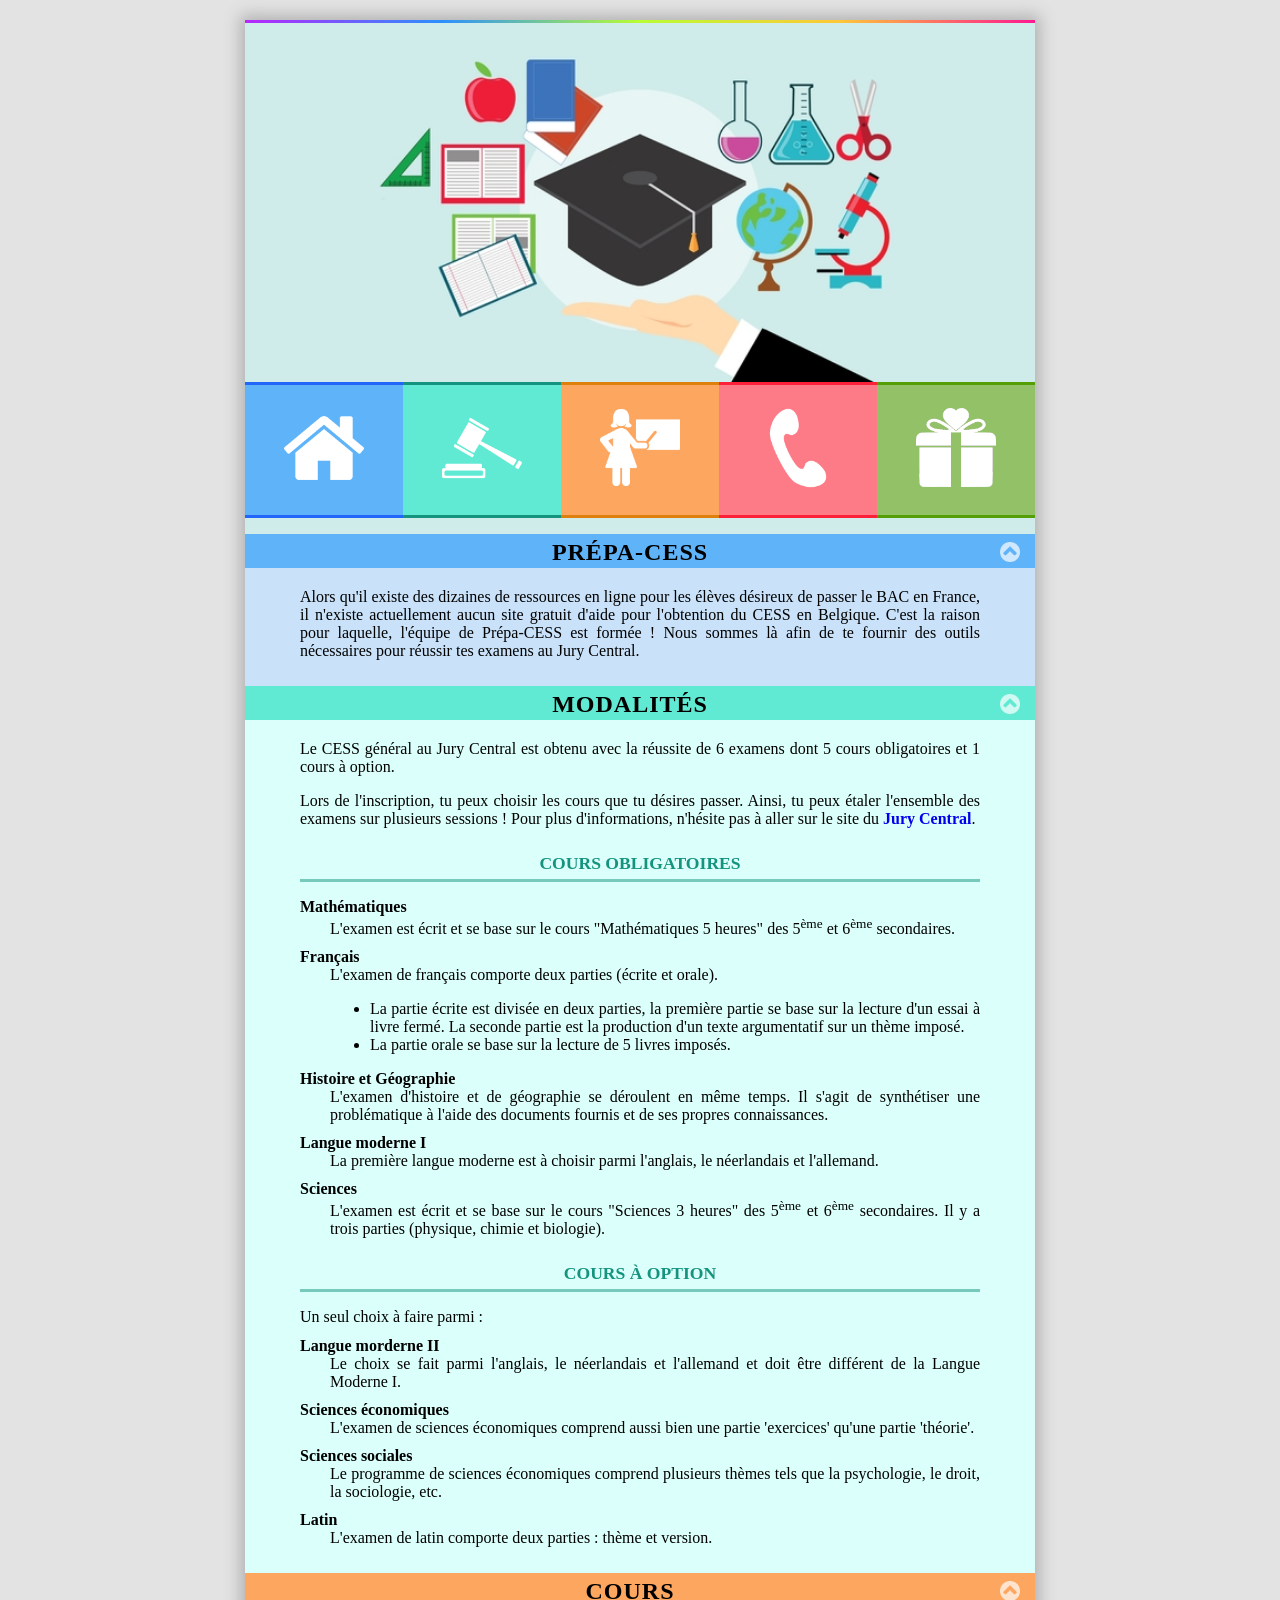
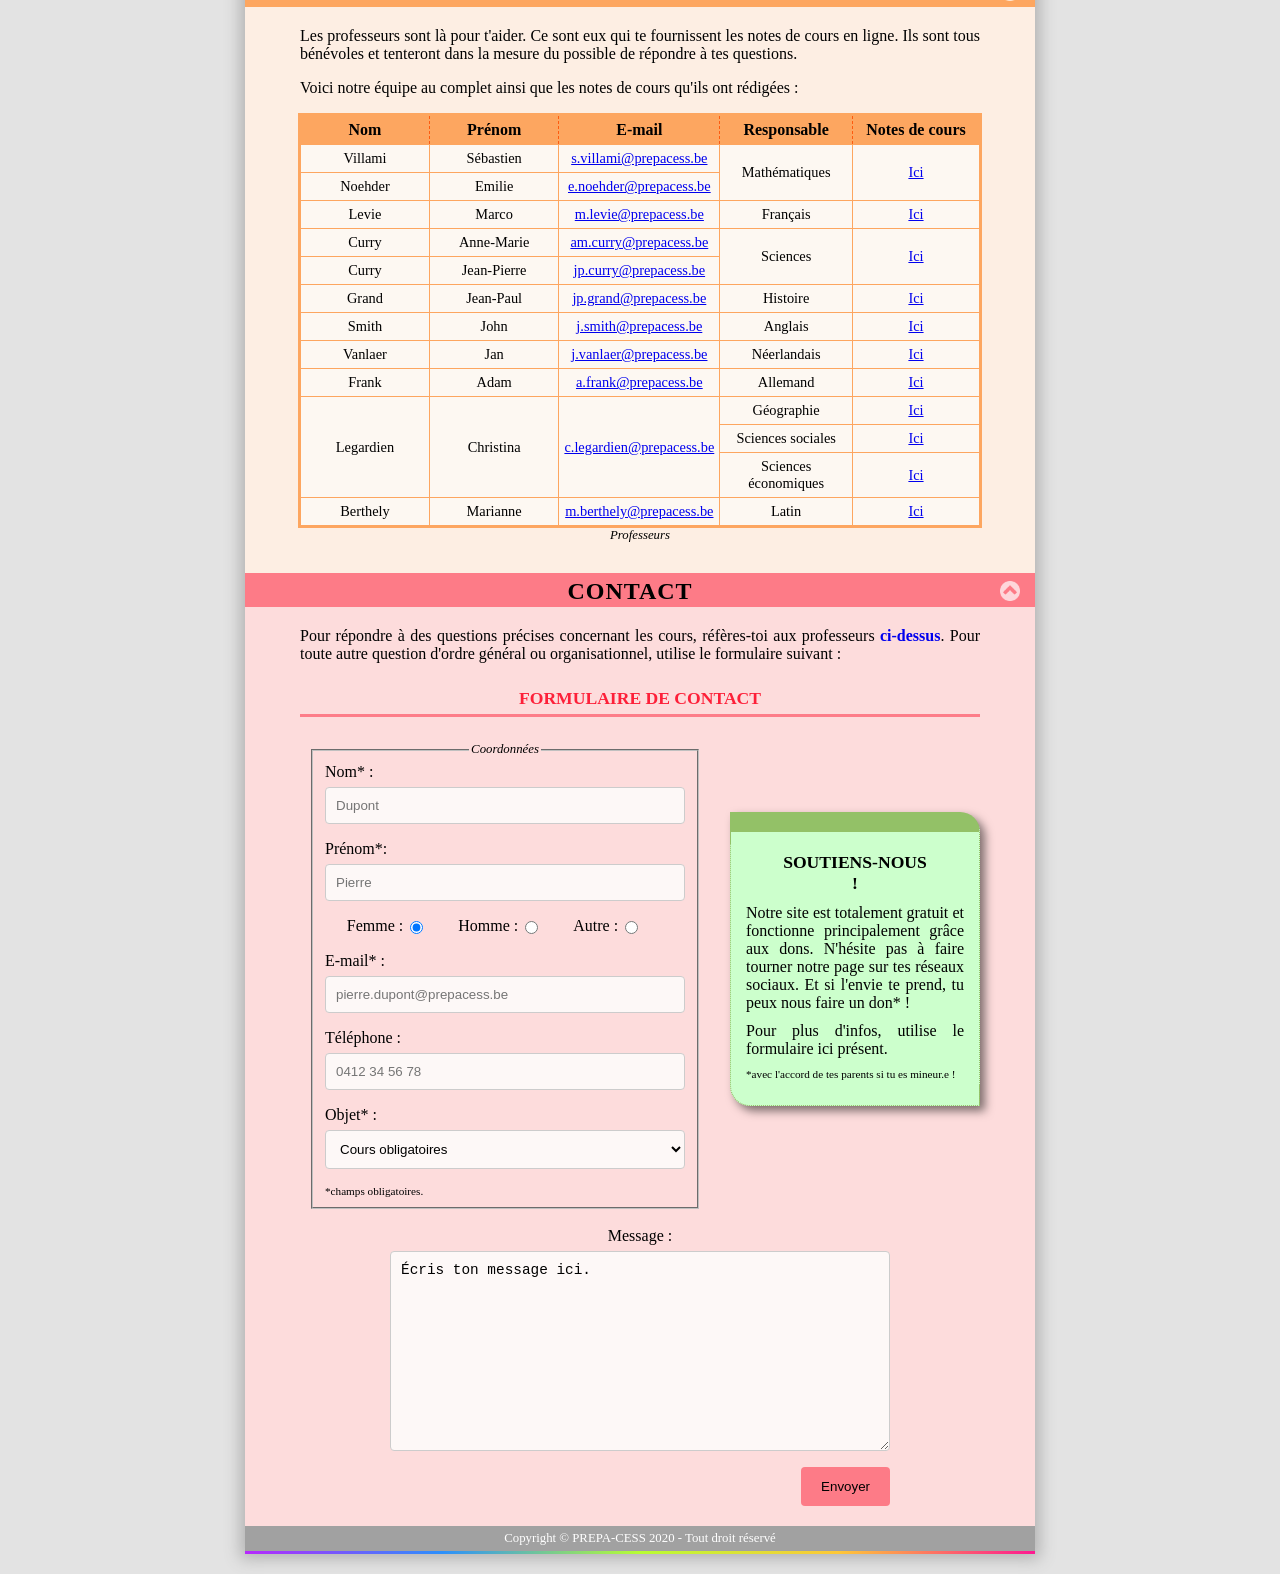
==== index.html @ 44d93a0c "maj" ====
<!doctype html>
<html lang="fr" id="top">

<head>
  <meta charset="UTF-8">
  <title>Prépa-CESS</title>
  <link rel="stylesheet" type="text/css" href="style.css">
  <link rel="shortcut icon" type="image/x-icon" href="images/favicon.ico">

</head>

<body id="article">

  <main>
    <div id="banner"><img src="images/banner.jpg" alt="Réussir son CESS" class="banner"> </div>
    <nav class="navigation">
        <!--Premier onglet : Accueil-->
        <div class="item" id="case1">
          <!--Face de l'onglet-->
          <div class="front" >
            <div id="accueil-logo"><img src="images/home.png" alt="accueil" class="logo"> </div>
          </div>

          <!--Verso de l'onglet-->
          <div class="back">
            <a href="#accueil" title="Accueil">Accueil</a>
          </div>
        </div>

        <!--Deuxième onglet : Modalités -->
        <div class="item" id="case2">

          <div class="front">
            <div id="modalites-logo"><img src="images/modal.png" alt="modalités" class="logo"> </div>
          </div>

          <div class="back">
            <a href="#modalites" title="Modalités">Modalités</a>
          </div>

        </div>

        <!--Troisième onglet : Professeurs -->
        <div class="item" id="case3">

            <div class="front">
              <div id="cours-logo"><img src="images/teacher.png" alt="cours" class="logo"> </div>
            </div>

            <div class="back">
              <a href="#cours" title="cours">Cours</a>
            </div>

        </div>

        <!--Quatrième onglet : Contact -->
        <div class="item" id="case4">

          <div class="front">
            <div id="contact-logo"><img src="images/contact.png" alt="contact" class="logo"> </div>
          </div>

          <div class="back">
            <a href="#contact" title="Contact">Contact</a>
          </div>

        </div>

        <!--Cinquième onglet : Dons -->
        <div class="item" id="case5">

          <div class="front">
            <div id="dons-logo"><img src="images/donate.png" alt="dons" class="logo"> </div>
          </div>

          <div class="back">
            <a href="#soutien" title="Soutiens-nous">Soutiens-nous !</a>
          </div>

        </div>

      </nav>

    </main>

    <!-- Section PREPA-CESS -->
    <section class="prepa">
      <h1 id="accueil"> Prépa-CESS <a href="#top"><img src="images/upbutton.png" alt="Up button" class="up"></a> </h1>

      <p>
          Alors qu'il existe des dizaines de ressources en ligne
          pour les élèves désireux de passer le BAC en France, il n'existe actuellement aucun site gratuit d'aide pour l'obtention du CESS en Belgique.
          C'est la raison pour laquelle, l'équipe de Prépa-CESS est formée ! Nous sommes là afin de te fournir des outils nécessaires pour réussir tes examens au Jury Central.
      </p>
    </section>


    <!-- Section Modalités -->
    <section class="modalites-section">

      <h1 id="modalites"> Modalités <a href="#top"><img src="images/upbutton.png" alt="Up button" class="up"></a></h1>


      <p>
          Le CESS général au Jury Central est obtenu avec la réussite de 6 examens dont 5 cours obligatoires et 1 cours à option.
      </p>

      <p>
          Lors de l'inscription, tu peux choisir les cours que tu désires passer. Ainsi, tu peux étaler l'ensemble des examens sur plusieurs sessions ! Pour plus d'informations, n'hésite pas à aller sur le site du <a href="http://www.enseignement.be/index.php?page=27250">Jury Central</a>.
      </p>

      <h2> Cours obligatoires </h2 >

      <div class=cours-obli>
        <dl id="obligatoire">

          <dt> Mathématiques </dt>
              <dd> L'examen est écrit et se base sur le cours "Mathématiques 5 heures" des 5<sup>ème</sup> et 6<sup>ème</sup> secondaires.

          <dt> Français </dt>
              <dd> L'examen de français comporte deux parties (écrite et orale).

                <ul>
                    <li> La partie écrite est divisée en deux parties, la première partie se base sur la lecture d'un essai à livre fermé.
                      La seconde partie est la production d'un texte argumentatif sur un thème imposé.
                    <li> La partie orale se base sur la lecture de 5 livres imposés.
                </ul> </dd>

          <dt> Histoire et Géographie </dt>
              <dd> L'examen d'histoire et de géographie se déroulent en même temps. Il s'agit de synthétiser une problématique à l'aide des documents fournis et de ses propres connaissances.</dd>

          <dt> Langue moderne I </dt>
              <dd> La première langue moderne est à choisir parmi l'anglais, le néerlandais et l'allemand.</dd>

          <dt> Sciences </dt>
              <dd> L'examen est écrit et se base sur le cours "Sciences 3 heures" des 5<sup>ème</sup> et 6<sup>ème</sup> secondaires. Il y a trois parties (physique, chimie et biologie). </dd>

        </dl>

      </div>

    <h2> Cours à option </h2>
    <p>
      Un seul choix à faire parmi :
    </p>

    <div class="cours-option">
        <dl id="option">
            <dt> Langue morderne II </dt>
                <dd> Le choix se fait parmi l'anglais, le néerlandais et l'allemand et doit être différent de la Langue Moderne I.  </dd>
            <dt> Sciences économiques </dt>
                <dd> L'examen de sciences économiques comprend aussi bien une partie 'exercices' qu'une partie 'théorie'. </dd>
            <dt> Sciences sociales </dt>
                <dd> Le programme de sciences économiques comprend plusieurs thèmes tels que la psychologie, le droit, la sociologie, etc. </dd>
            <dt> Latin </dt>
                <dd> L'examen de latin comporte deux parties : thème et version. </dd>
        </dl>

      </div>
    </section>

    <!--Section Professeurs-->
    <section class="cours">

      <h1 id="cours"> Cours <a href="#top"><img src="images/upbutton.png" alt="Up button" class="up"></a></h1>


      <p>
          Les professeurs sont là pour t'aider. Ce sont eux qui te fournissent les notes de cours en ligne. Ils sont tous bénévoles et tenteront dans la mesure du possible de répondre à tes questions.
      </p>
      <p>
        Voici notre équipe au complet ainsi que les notes de cours qu'ils ont rédigées :
      </p>

      <table id="tabprof">
        <caption>
          Professeurs
        </caption>
          <tr>
              <th> Nom </th>
              <th> Prénom </th>
              <th> E-mail </th>
              <th> Responsable </th>
              <th> Notes de cours </th>
          </tr>
          <tr>
              <td> Villami </td>
              <td>	Sébastien </td>
              <td>	<a href="mailto:s.villami@prepacess.be"> s.villami@prepacess.be</a> </td>
              <td rowspan="2"> Mathématiques </td>
              <td rowspan="2">  <a href="documents/mathematiques.pdf">Ici</a> </td>
          </tr>
          <tr>
              <td> Noehder </td>
              <td>	Emilie </td>
              <td>	<a href="mailto:e.noehder@prepacess.be"> e.noehder@prepacess.be</a> </td>
          </tr>
          <tr>
              <td> Levie </td>
              <td>	Marco </td>
              <td>	<a href="mailto:m.levie@prepacess.be"> m.levie@prepacess.be</a> </td>
              <td> Français </td>
              <td> <a href="documents/francais.pdf">Ici</a></td>
          </tr>
          <tr>
              <td > Curry </td>
              <td>	Anne-Marie </td>
              <td>	<a href="mailto:am.curry@prepacess.be">am.curry@prepacess.be</a> </td>
              <td rowspan="2"> Sciences </td>
              <td rowspan="2"> <a href="documents/sciences.pdf">Ici</a></td>
          </tr>
          <tr>
              <td> Curry </td>
              <td>	Jean-Pierre </td>
              <td>	<a href="mailto:jp.curry@prepacess.be">jp.curry@prepacess.be</a> </td>
          </tr>
          <tr>
              <td> Grand </td>
              <td>	Jean-Paul </td>
              <td>	<a href="mailto:jp.grand@prepacess.be">jp.grand@prepacess.be</a> </td>
              <td> Histoire </td>
              <td> <a href="documents/histoire.pdf">Ici</a></td>
          </tr>
          <tr>
              <td> Smith </td>
              <td>	John </td>
              <td>	<a href="mailto:j.smith@prepacess.be">j.smith@prepacess.be</a> </td>
              <td> Anglais </td>
              <td> <a href="documents/anglais.pdf">Ici</a></td>
          </tr>
          <tr>
              <td> Vanlaer </td>
              <td>	Jan </td>
              <td>	<a href="mailto:j.vanlaer@prepacess.be">j.vanlaer@prepacess.be</a> </td>
              <td> Néerlandais </td>
              <td> <a href="documents/neerlandais.pdf">Ici</a></td>
          </tr>
          <tr>
              <td> Frank </td>
              <td>	Adam </td>
              <td>	<a href="mailto:a.frank@prepacess.be">a.frank@prepacess.be</a> </td>
              <td> Allemand </td>
              <td> <a href="documents/allemand.pdf">Ici</a></td>
          </tr>
          <tr>
              <td rowspan="3"> Legardien </td>
              <td rowspan="3">	Christina </td>
              <td rowspan="3">	<a href="mailto:c.legardien@prepacess.be">c.legardien@prepacess.be</a> </td>
              <td > Géographie </td>
              <td> <a href="documents/geographie.pdf">Ici</a></td>
          </tr>
          <tr>
               <td> Sciences sociales </td>
               <td> <a href="documents/sci-soc.pdf">Ici</a></td>
          </tr>
          <tr>
               <td> Sciences économiques </td>
               <td> <a href="documents/sci-eco.pdf">Ici</a></td>
          </tr>
          <tr>
              <td> Berthely </td>
              <td>	Marianne </td> <td>	<a href="mailto:m.berthely@prepacess.be">m.berthely@prepacess.be </a> </td>
              <td> Latin </td>
              <td> <a href="documents/latin.pdf">Ici</a></td>
          </tr>

      </table>
    </section>

    <!-- Formulaire de contact -->
    <section class="contact-section">

      <h1 id="contact"> Contact <a href="#top"><img src="images/upbutton.png" alt="Up button" class="up"></a></h1>


      <p>
        Pour répondre à des questions précises concernant les cours, réfères-toi aux professeurs <a href="#cours"> ci-dessus</a>.
        Pour toute autre question d'ordre général ou organisationnel, utilise le formulaire suivant :
      </p>

      <h2> Formulaire de contact </h2>
      <!-- Fenêtre sur le côté -->
      <aside id="soutien" class="fenetre_don">


        <h2>Soutiens-nous ! </h2>

        <p id="msgsoutien"> Notre site est totalement gratuit et fonctionne principalement grâce aux dons.
            N'hésite pas à faire tourner notre page sur tes réseaux sociaux. Et si l'envie te prend, tu peux nous faire un don* !
        </p>
        <p>
          Pour plus d'infos, utilise le formulaire ici présent.
        </p>

        <p id="note">
          *avec l'accord de tes parents si tu es mineur.e !
        </p>
      </aside>
        <div class="container">
          <form name="data" method="POST" data-netlify="true"> <!-- permet de recueillir les données via Netlify -->
            <fieldset class="coord" style="width: 50%">
              <legend>Coordonnées</legend>

                  <label for="nom">Nom* : </label>
                  <input type="text" id="nom" name="nom1" placeholder="Dupont" required>

                  <label for="prenom">Prénom*: </label>
                  <input type="text" id="prenom" name="prenom1" placeholder="Pierre" required>

                  <div class="box">

                    <label for="femme">Femme :</label>
                    <input type="radio" id="femme" name="genre" value="femme" checked>

                    <label for="homme">Homme :</label>
                    <input type="radio" id="homme" name="genre" value="homme">

                    <label for="autre">Autre :</label>
                    <input type="radio" id="autre" name="genre" value="autre">

                  </div>

                  <label for="email">E-mail* : </label>
                  <input type="email" id = "email" name="email1" placeholder="pierre.dupont@prepacess.be" required>

                  <label for="telephone">Téléphone : </label>
                  <input type="tel" id="telephone" name="tel1" maxlength="13" pattern="[0-9]{4} [0-9]{2} [0-9]{2} [0-9]{2}" placeholder="0412 34 56 78">
                  <label for="objet"> Objet* :
                    <select id="objet" name="objet1">

                        <optgroup label="Organisation">
                          <option value="obligation">Cours obligatoires</option>
                          <option value="option">Cours à option</option>
                        </optgroup>
                        <option value="don">Faire un don</option>
                        <option value="bénévole">Devenir bénévole</option>
                        <option value="erreur">Signaler une erreur</option>
                        <option value="autre">Autre </option>

                    </select>
                  </label>

                  <div id="champ">
                      *champs obligatoires.
                  </div>
              </fieldset>

              <br/>

              <div class="msg">
                <label for="msg-zone"> Message : <br/>
                  <textarea id="msg-zone" name="message1">Écris ton message ici.</textarea>
                </label>
              </div>

              <div id="envoi">
                <input type="submit" value="Envoyer">
              </div>

          </form>
        </div>
    </section>

  <footer class="foot">
    Copyright &#169; PREPA-CESS 2020 - Tout droit réservé
  </footer>
  <script> /* Mise en forme automatique du numéro de téléphone */
      document.getElementById("telephone").onkeyup = function() {telForm()};
      function telForm() {
          var x = document.getElementById("telephone");
          x.value = x.value.replace(/\D/g,'');
          x.value = x.value.substring(0, 4) + ' ' + x.value.substring(4, 6) + ' ' + x.value.substring(6, 8) + ' ' + x.value.substring(8, 10);
      }
  </script>
  </body>


</html>
---- style.css ----
html  {
    background-color: #E3E3E3;
    scroll-behavior: smooth; /* Type de défilement */
}

/*Style général*/
body {
    border-top: 3px solid transparent;
    border-bottom: 3px solid transparent;
    border-image: linear-gradient(to right, #b827fc 0%, #2c90fc 25%, #b8fd33 50%, #fec837 75%, #fd1892 100%); /* Faire une bordure multicolore, ceci ne fonctionne pas sur Safari */
    border-image-slice: 1; /* Découpe de la région */
    width: 760px;
    margin: 20px auto 20px; /* Centré et avoir une "marge" en haut et en bas*/
    padding: 15px; /* Evite les dépassement */
    box-shadow: 0 0 15px 5px #B3B3B3;
    background: #CFECEA;
    font-family: 'calibri', 'comic sans ms', serif;
}


/* Style pour la bannière */
.banner{
    display: block;
    margin-left: auto;
    margin-right: auto;
    width: 70%;
}


/*Style pour la barre de navigation*/
.navigation{
    height: 130px;
    width: 790px;
    position: relative;
    margin: auto;
    perspective: 2000px; /* Illusion que la carte de navigation est en 3D */
    -webkit-transform-style: 2000px;
    padding: 0px 15px 2px;
    margin: 0px -30px 20px;
}

/*Style pour case de barre de navigation*/
.item{
    float: left;
    height: 130px;
    width: 158px;
    transform-style: preserve-3d; /* Donner un effet 3D et non-aplati*/
    -webkit-transform-style: preserve-3d; /* Sinon n'aurait pas le recto-verso */
    border-top: solid;
    border-bottom: solid;
}

/* Style pour les deux faces de chaque case de barre de navigation */
.front, .back{
    height: 100%;
    width: 100%;
    display: flex;
    justify-content: center;
    align-items: center;
    backface-visibility: hidden; /* Rendre invisible l'autre face */
}


/* Style pour la première case */
.item:nth-child(1)>div{ /*nth-child() permet de sélectionner le nème item*/
    background-color: #5FB3F9;
}
#case1{
    border-top-color: #2265F9;
    border-bottom-color: #2265F9;
}


/* Style pour la deuxième case */
.item:nth-child(2)>div{
  background-color: #60EAD3;
}
#case2{
  border-top-color: #14947E;
  border-bottom-color: #14947E;
}


/* Style pour la troisième case */
.item:nth-child(3)>div{
  background-color: #FDA660;
}
#case3{
  border-top-color: #DE800B;
  border-bottom-color: #DE800B;
}


/* Style pour la quatrième case */
.item:nth-child(4)>div{
  background-color: #FD7B87;
}
#case4{
  border-top-color: #FD2039;
  border-bottom-color: #FD2039;
}


/* Style pour la cinquième case */
.item:nth-child(5)>div{
  background-color: #93c167;
}
#case5{
  border-top-color: #549F06;
  border-bottom-color: #549F06;
}


/* Style pour la face arrière des cases de navigation */
.back{
  position: relative;
  transform: rotateY(180deg);
  bottom: 130px;
}

/* Style pour le 'lien' de la face arrière des cases de navigation */
.back>a {
  text-align: center;
  font-size: 18px;
  font-family: 'montserrat', 'calibri', 'comic sans ms', serif;
  text-shadow: 1px 1px black;
  font-weight: bold;
  text-decoration: none;  /* Enlève de soulignement des 'links' */
  text-transform: uppercase;
  color: white;
  display: block;
}

/* Style pour les logos */
.logo{
  width: 80px;
  filter: invert(100%); /* Inverser les couleurs, le logo de base est noir */
}


/*Animation : Flipper */
.item:hover{
  transform: rotateY(180deg);
  transition: 1s;
}


/* Style pour h1 */
h1 {

    text-transform: uppercase;
    font-size: 150%;
    font-weight: bold;
    text-align: center;
    letter-spacing: 1px;
    color: black;
    padding: 5px 15px 2px;
    margin: 0 -15px 20px;
  }

/*Style pour le h2*/
h2 {
  font-size: 1.1em;
  text-align: center;
  padding: 5px 0;
  margin: 20px 40px 5px;
  overflow: hidden; /* Tout ce qui dépasse est caché */
  border-width: 2px 0;
  border-bottom: solid;
  text-transform: uppercase;
}

/* Style pour les paragraphes */
p{
  margin-left: 40px;
  margin-right: 40px;
  text-align: justify;  /* Alignement gauche droite du texte */
}

/* Style pour section Prepa-CESS */
.prepa {
  padding: 0px 15px 20px;
  margin: 0 -15px -10px;
  background-color: #C9E2F9;
}
.prepa #accueil{
  background-color: #5fB3f9;
}

/* Style pour section Modalités */
.modalites-section{
  padding: 0px 15px 20px;
  margin: 0 -15px -10px;
  background-color: #DBFFFA;
}
#modalites{
  background-color: #60ead3; /* Fond h1 */
}
.modalites-section h2{
  border-color: rgba(20, 148, 126, 0.5); /* Couleur bordure inférieure h2 */
  color: rgba(20, 148, 126)
}

/* Style pour les listes */
dt{
  font-weight: bold;
  margin-top: 10px;
  margin-left: 40px;
}
dd{
  text-align: justify;
  margin-left: 70px;
  margin-right: 40px;
}
#option{
  margin-top: -5px;
}

/* Style pour section Cours */
.cours{
  padding: 0px 15px 20px;
  margin: 0 -15px -10px;
  background-color: #FDEEE3;
}
#cours{
  background-color: #FDA660;
}

/* Style pour tableau */
table {
  border: 3px solid #FDA660;
  border-collapse: collapse;
  width: 90%;
  margin-left: auto;
  margin-right: auto;
  margin-bottom: 20px;
  column-width: 80px;
}
caption {
  caption-side: bottom;
  font-style: italic;
  font-weight: lighter;
  font-size: 0.8em;
}
thead, tfoot {
  border: 1px solid #FDA660;
}
tbody {
  background-color: #FDF8F2;
  border: 1px solid #FDA323;
}
th {
  border: 1px dashed #FD5B0F;
  padding: 5px;
  background-color: #FDA660;
  width: 20%; /* Diviser équitablement le tableau en 5 parts de 20% */
}
td {
  font-size: 90%;
  border: 1px solid #FDA660;
  padding: 5px;
  text-align:center;
}


/* Style pour la section Contact */
.contact-section{
  padding: 0px 15px 0px;
  margin: 0 -15px 0px;
  background-color: #FDDCDC;
}
#contact{
  background-color: #fd7b87;
}

.contact-section h2{
  border-color: rgba(253, 32, 57, 0.5);
  color: rgba(253, 32, 57);
}

/* Style cadre général pour le formulaire de contact */
.container {
 padding: 20px;
 margin: auto;
}

.coord{
  margin: auto; /* Tout le cadre avec légende soit centré */
}
legend{
  font-style: italic;
  font-size: 0.8em;
  display: block;
  margin: auto;
  border: 1px grey;
}

/* Style pour le formulaire */
input[type=text], input[type=tel], input[type=email], select, textarea {
  background-color: #FDF8F7;
  width: 100%;
  padding: 10px; /* hauteur de case */
  border: 1px solid #CCC;
  border-radius: 4px;
  box-sizing: border-box; /* Pour être sûr que la largeur et le padding ne dépassent pas */
  margin-top: 6px;
  margin-bottom: 16px;
  resize: vertical /* élargir le sens vertical mais pas le sens horizontal de la zone message */
}

/* Style pour les choix du genre femme/homme/autre*/
.box{
  display: flex;
  justify-content: center;
  margin: auto;
  margin-bottom: 17px;
}
input[type=radio]{
  margin-right: 30px; /* Avoir de l'espace entre chaque radio */
}
label[for=femme], label[for=homme], label[for=autre]{
  margin-left: 5px;
  margin-right: 2px;
}
.box:hover input{
  background-color: #ccc;
}
.msg {
  display: flex;
  justify-content: center;
  text-align: center;
}

/* Zone de message */
#msg-zone{
  height: 200px;
  width: 500px;
  vertical-align: middle;
  font-family: 'courier', serif;
  font-size: 0.9em;
}

/* Style pour le bouton d'envoi */
input[type=submit] {
 background-color: #fd7b87;
 color: black;
 padding: 12px 20px;
 border: none;
 border-radius: 4px;
 cursor: pointer;
}

/* Quand le curseur se déplace sur le bouton, le bouton devient plus foncé */
input[type=submit]:hover {
 background-color: #CF656E;
}

#envoi{
  margin-right: 110px;
  display: flex;
  justify-content: flex-end;
  align-items: flex-end;
}


/* Style pour les dons */
.fenetre_don {
  width: 30%;
  float: right;
  background-color: #CCFFCC;
  padding: 20px 10px;
  border-style: dotted;
  border-width: 1px;
  border-color: #93C167;
  border-top-style: solid;
  border-top-width: 20px;
  border-top-right-radius: 20px;
  border-bottom-left-radius: 20px;
  box-shadow: 5px 5px 10px rgba(0, 0, 0, .5);
  margin-top: 90px;
  margin-right: 40px;
}

.fenetre_don h2 {
  text-align: center;
  border-style: hidden;
  padding: 0;
  margin-top: 0;
  color: black;
}

.fenetre_don p{
  margin: 10px 5px 5px;
}

/* Style trans-section */
.modalites-section a, .contact-section a {  /* Style sur les liens*/
  text-decoration: none; /* Enlève le soulignement */
  font-weight: bold;
}

#champ, #note{
  font-size: 70%; /* Les notes * */
}

/* Style notes de bas de page */
.foot{
  background-color: #A1A1A1;
  color: white;
  font-size: 0.8em;
  text-align: center;
  padding: 5px 0;
  margin: 0 -15px -15px;
}

/* Style pour le bouton "up" qui se situe dans la zone h1 */
.up{
    float: right;
    margin-top: 3px; /* par défaut float est top-align, donc je descends pour le centrer */
    width: 20px;
    height: 20px;
    filter: invert(100%) opacity(70%);
}
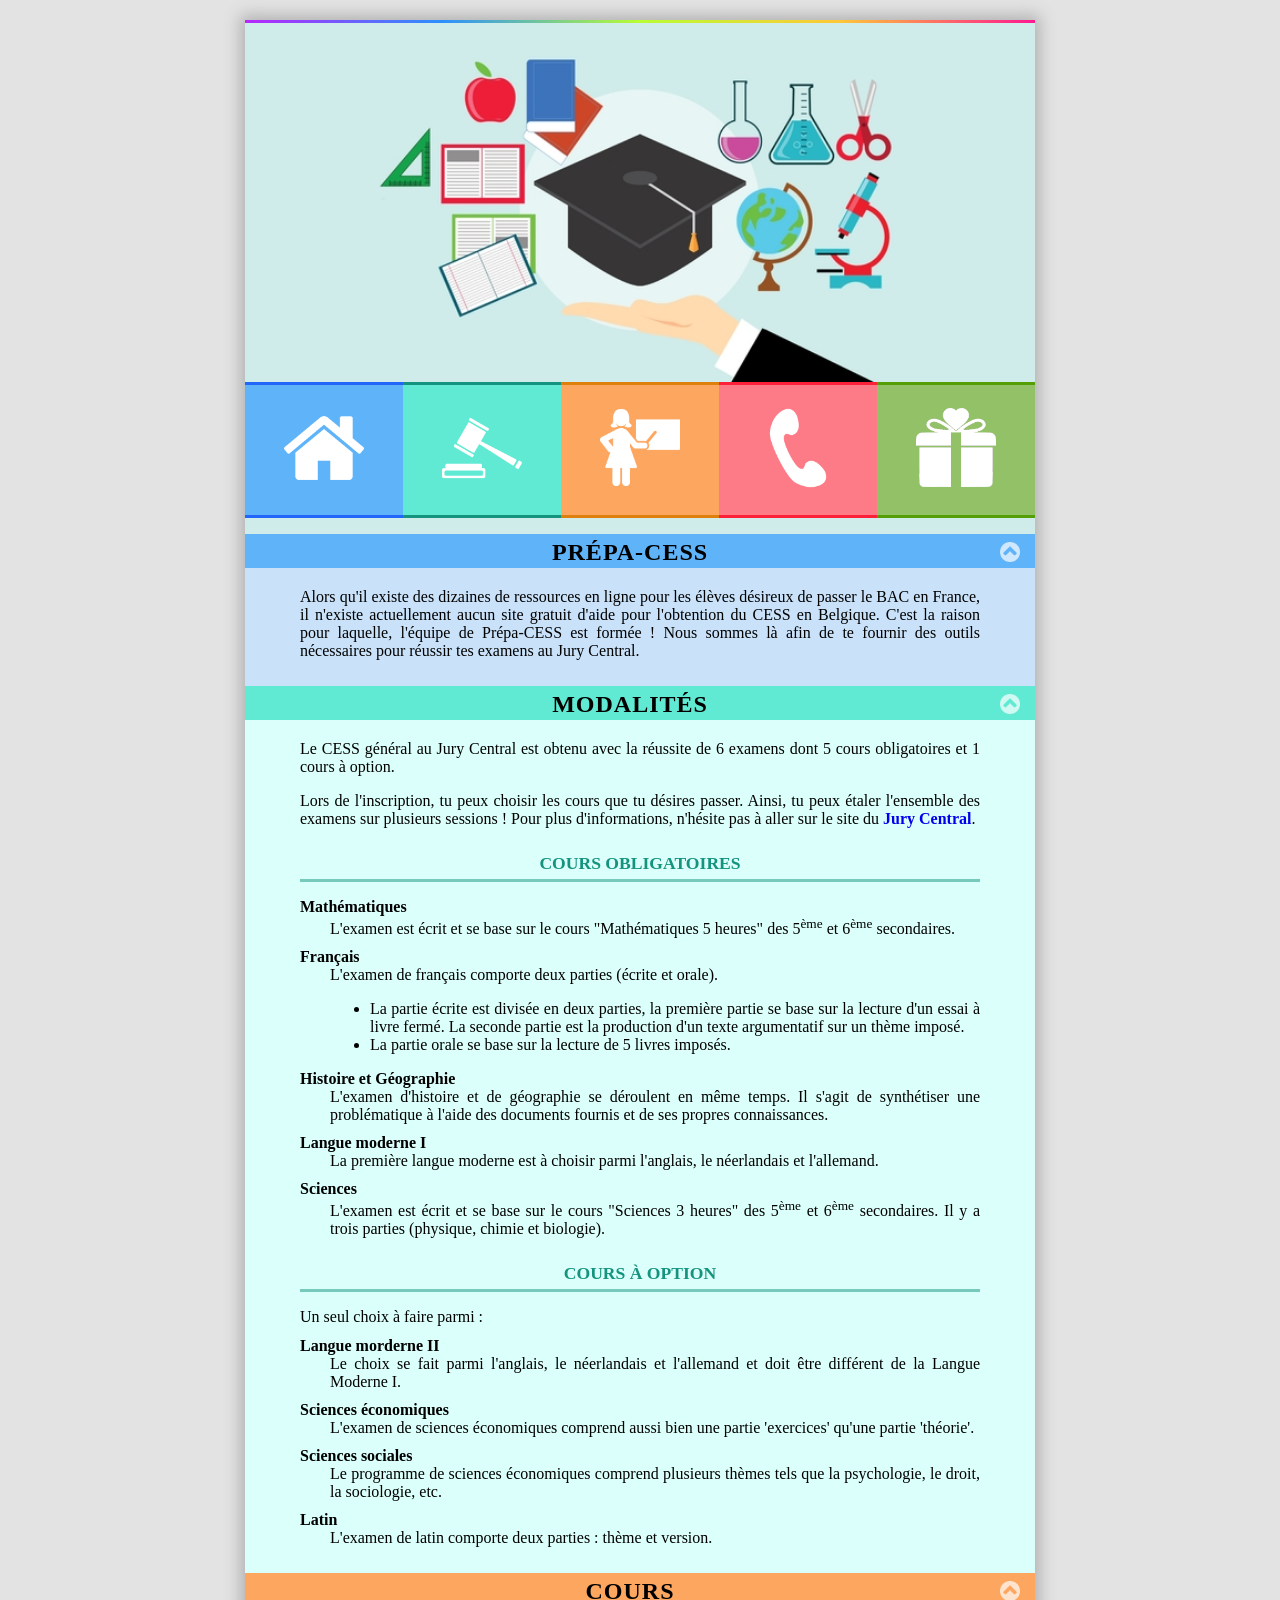
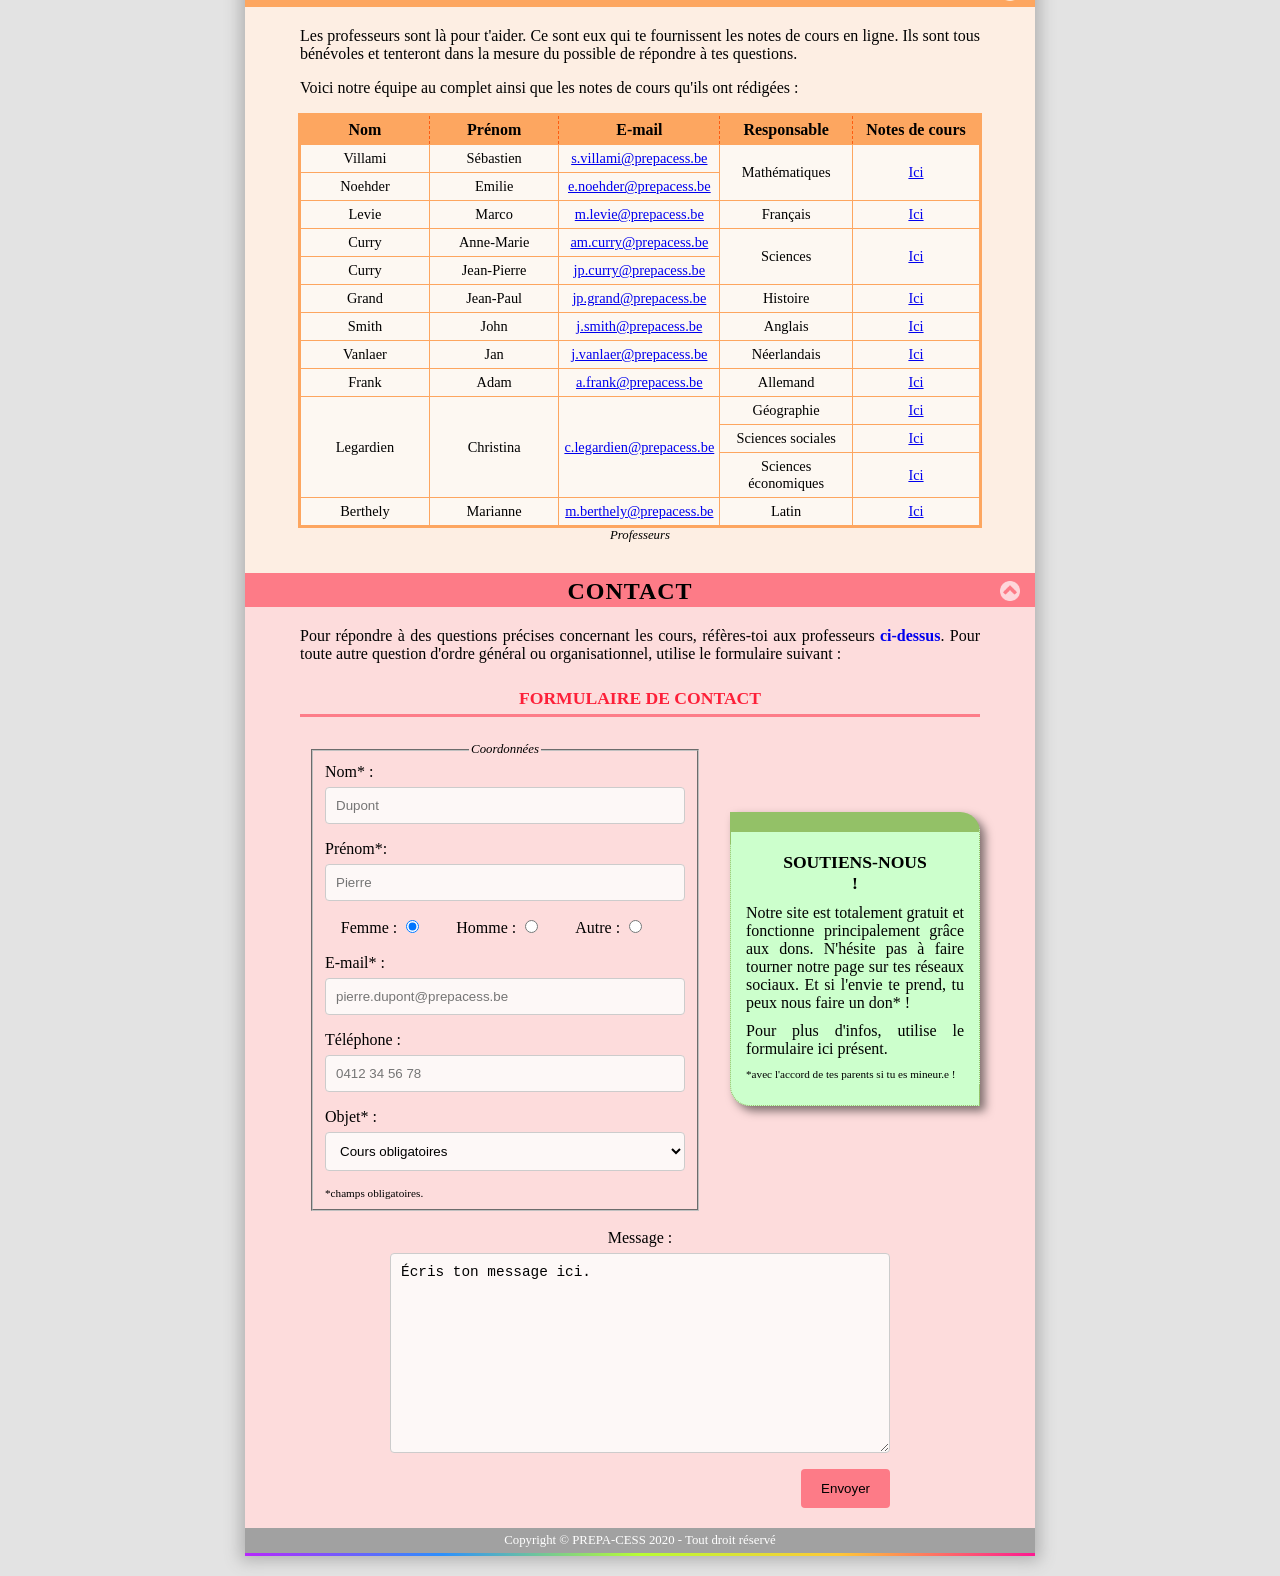
==== commit 61567f95: "maj" ====
--- a/index.html
+++ b/index.html
@@ -309,14 +309,14 @@
 
                   <div class="box">
 
-                    <label for="femme">Femme :</label>
-                    <input type="radio" id="femme" name="genre" value="femme" checked>
-
-                    <label for="homme">Homme :</label>
-                    <input type="radio" id="homme" name="genre" value="homme">
-
-                    <label for="autre">Autre :</label>
-                    <input type="radio" id="autre" name="genre" value="autre">
+                    <label for="femme">Femme :
+                    <input type="radio" id="femme" name="genre" value="femme" checked> </label>
+
+                    <label for="homme">Homme :
+                    <input type="radio" id="homme" name="genre" value="homme"></label>
+
+                    <label for="autre">Autre :
+                    <input type="radio" id="autre" name="genre" value="autre"> </label>
 
                   </div>
 
--- a/style.css
+++ b/style.css
@@ -34,20 +34,18 @@
     position: relative;
     margin: auto;
     perspective: 2000px; /* Illusion que la carte de navigation est en 3D */
-    -webkit-transform-style: 2000px;
     padding: 0px 15px 2px;
     margin: 0px -30px 20px;
 }
 
 /*Style pour case de barre de navigation*/
 .item{
-    float: left;
-    height: 130px;
-    width: 158px;
-    transform-style: preserve-3d; /* Donner un effet 3D et non-aplati*/
-    -webkit-transform-style: preserve-3d; /* Sinon n'aurait pas le recto-verso */
-    border-top: solid;
-    border-bottom: solid;
+  float: left;
+  height: 130px;
+  width: 158px;
+  transform-style: preserve-3d; /* Donner un effet 3D et non-aplati sinon n'aurait pas le recto-verso*/
+  border-top: solid;
+  border-bottom: solid;
 }
 
 /* Style pour les deux faces de chaque case de barre de navigation */
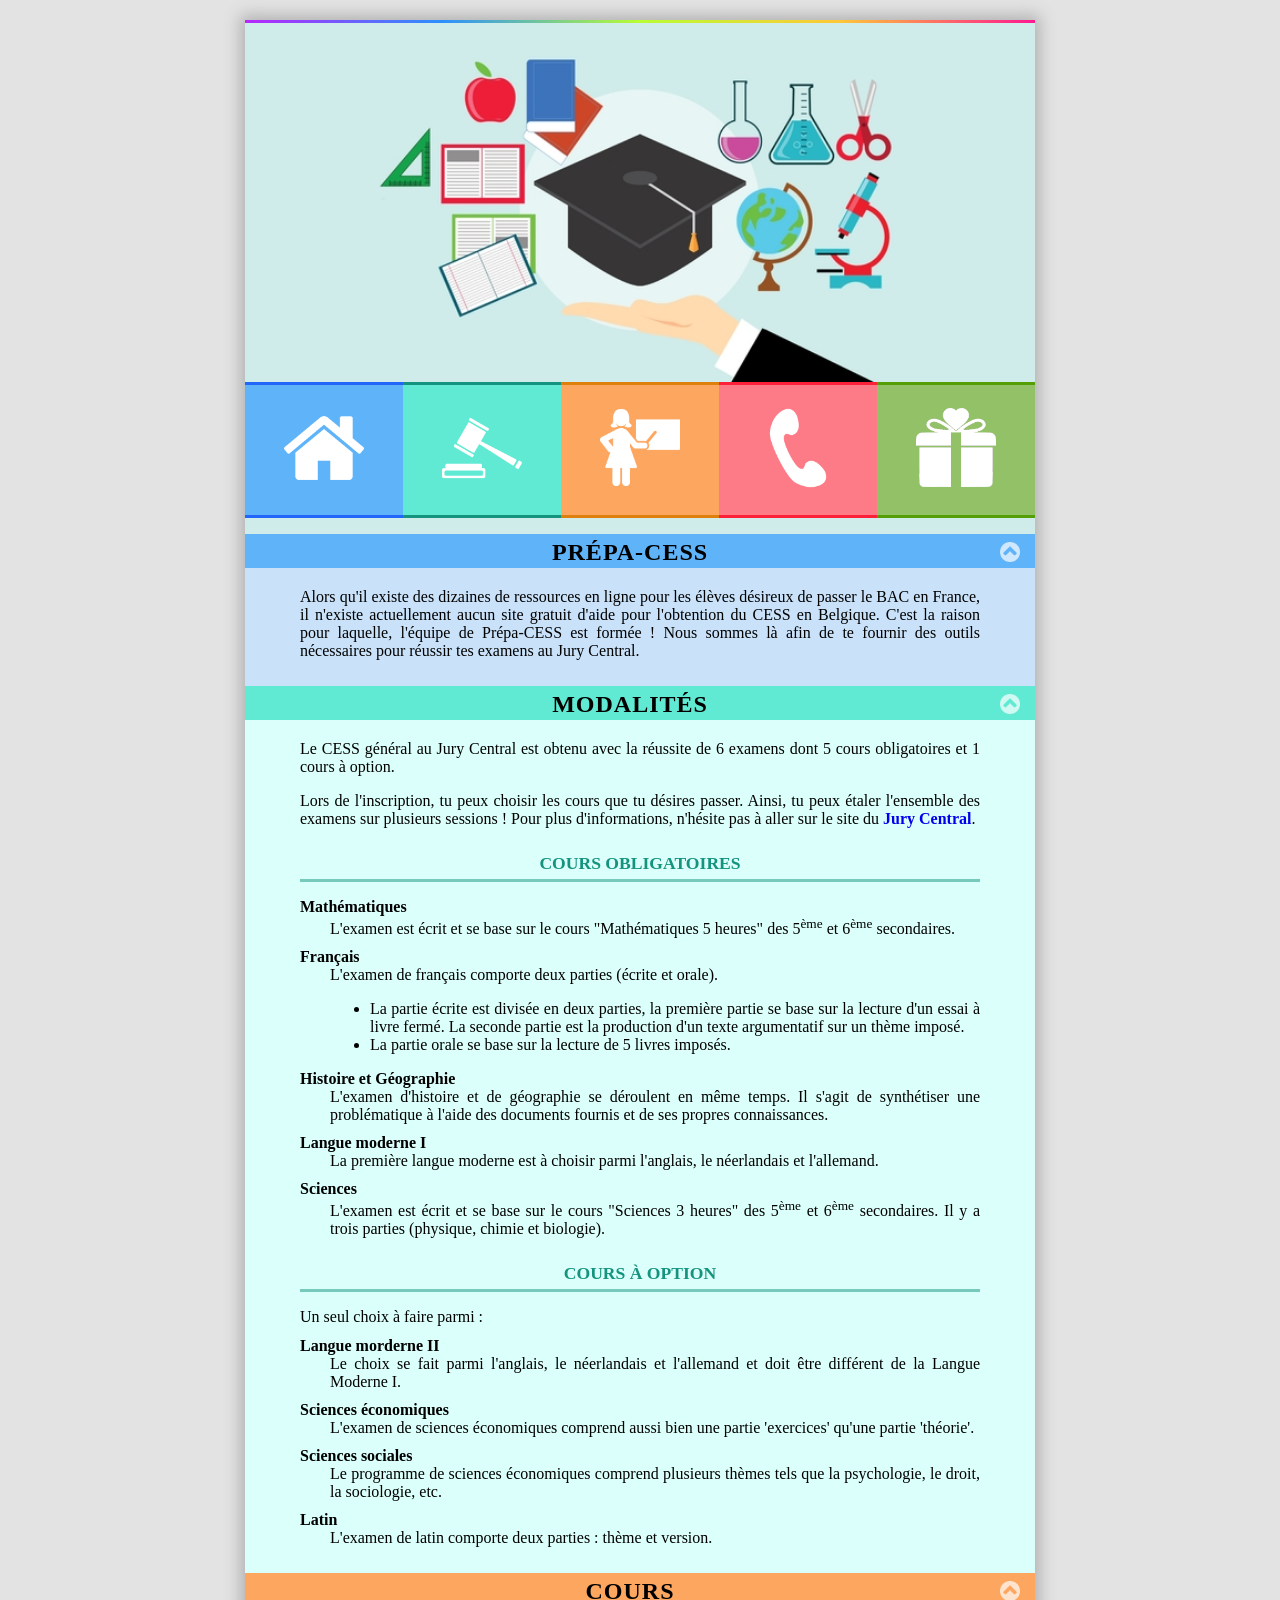
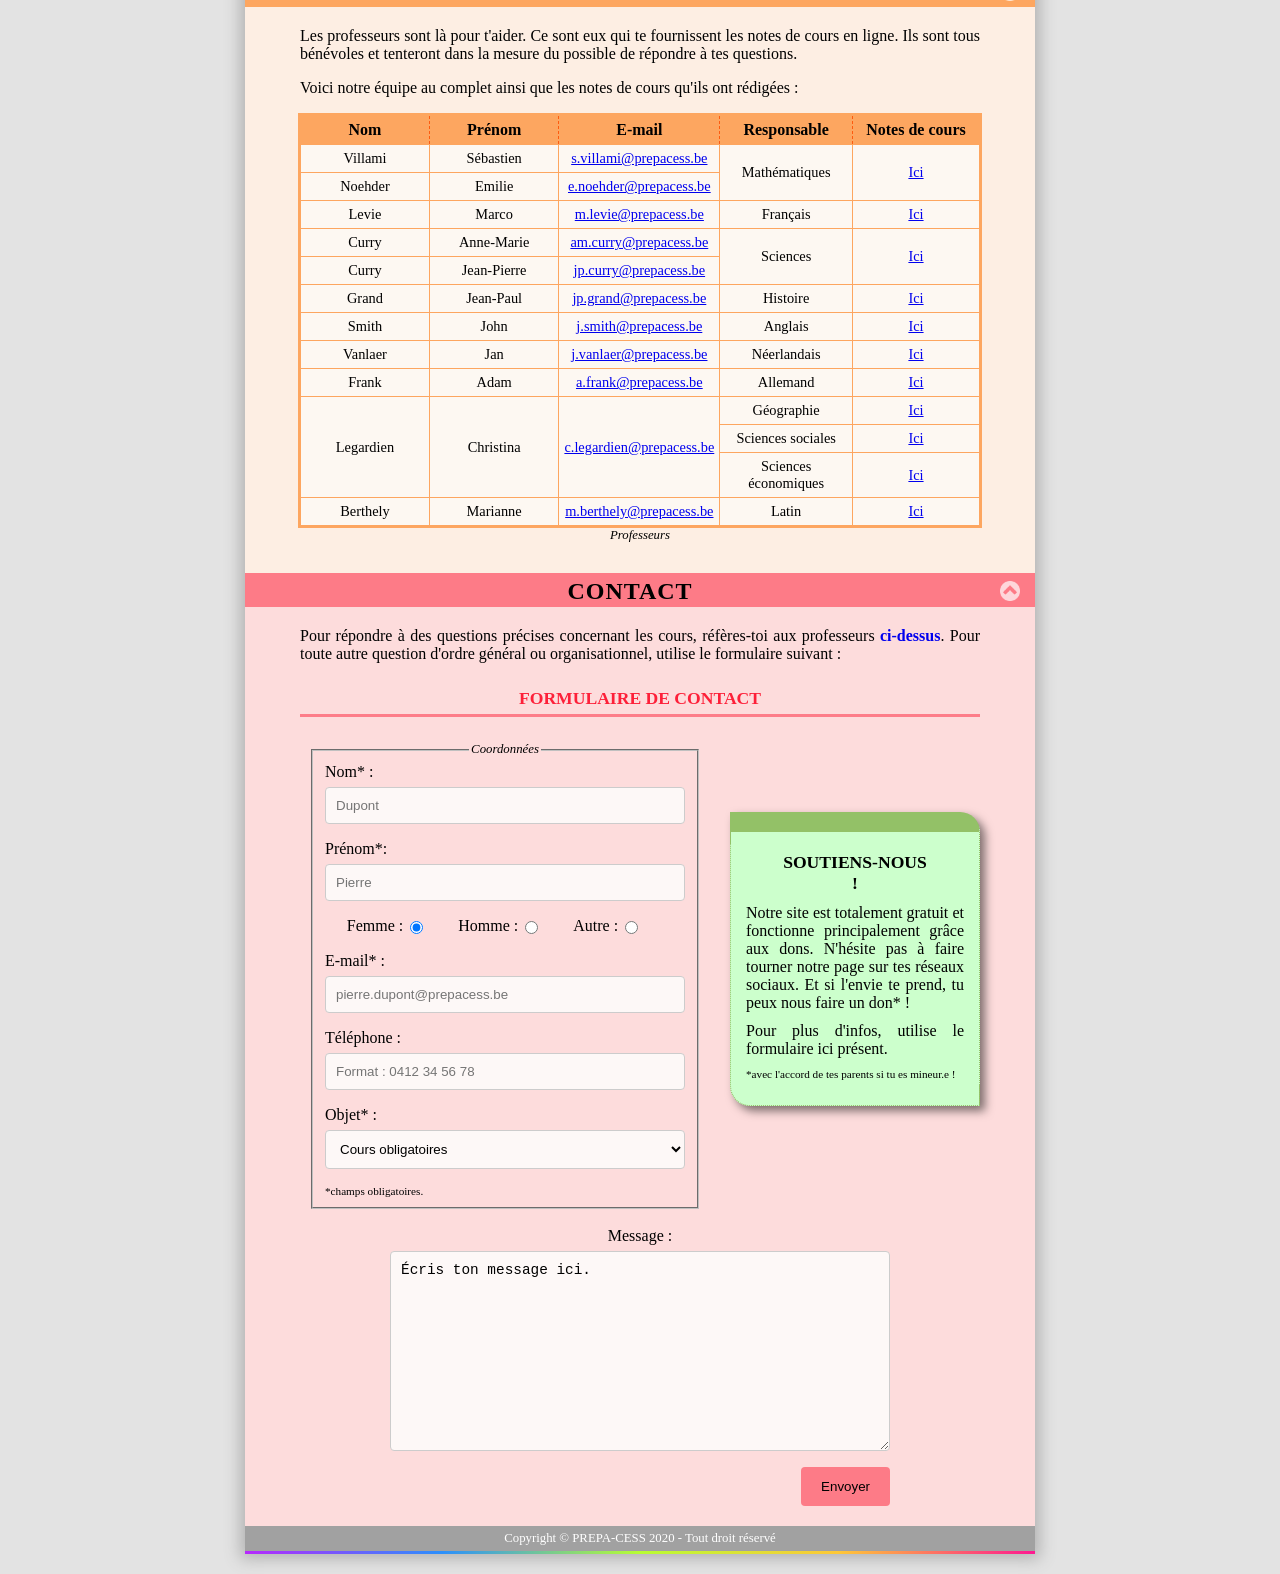
==== commit 0a867934: "maj" ====
--- a/index.html
+++ b/index.html
@@ -309,14 +309,14 @@
 
                   <div class="box">
 
-                    <label for="femme">Femme :
-                    <input type="radio" id="femme" name="genre" value="femme" checked> </label>
-
-                    <label for="homme">Homme :
-                    <input type="radio" id="homme" name="genre" value="homme"></label>
-
-                    <label for="autre">Autre :
-                    <input type="radio" id="autre" name="genre" value="autre"> </label>
+                    <label for="femme">Femme :</label>
+                    <input type="radio" id="femme" name="genre" value="femme" checked>
+
+                    <label for="homme">Homme :</label>
+                    <input type="radio" id="homme" name="genre" value="homme">
+
+                    <label for="autre">Autre :</label>
+                    <input type="radio" id="autre" name="genre" value="autre">
 
                   </div>
 
@@ -324,7 +324,7 @@
                   <input type="email" id = "email" name="email1" placeholder="pierre.dupont@prepacess.be" required>
 
                   <label for="telephone">Téléphone : </label>
-                  <input type="tel" id="telephone" name="tel1" maxlength="13" pattern="[0-9]{4} [0-9]{2} [0-9]{2} [0-9]{2}" placeholder="0412 34 56 78">
+                  <input type="tel" id="telephone" name="tel1" maxlength="13" pattern="[0-9]{4} [0-9]{2} [0-9]{2} [0-9]{2}" placeholder="Format : 0412 34 56 78">
                   <label for="objet"> Objet* :
                     <select id="objet" name="objet1">
 
@@ -364,14 +364,7 @@
   <footer class="foot">
     Copyright &#169; PREPA-CESS 2020 - Tout droit réservé
   </footer>
-  <script> /* Mise en forme automatique du numéro de téléphone */
-      document.getElementById("telephone").onkeyup = function() {telForm()};
-      function telForm() {
-          var x = document.getElementById("telephone");
-          x.value = x.value.replace(/\D/g,'');
-          x.value = x.value.substring(0, 4) + ' ' + x.value.substring(4, 6) + ' ' + x.value.substring(6, 8) + ' ' + x.value.substring(8, 10);
-      }
-  </script>
+
   </body>
 
 
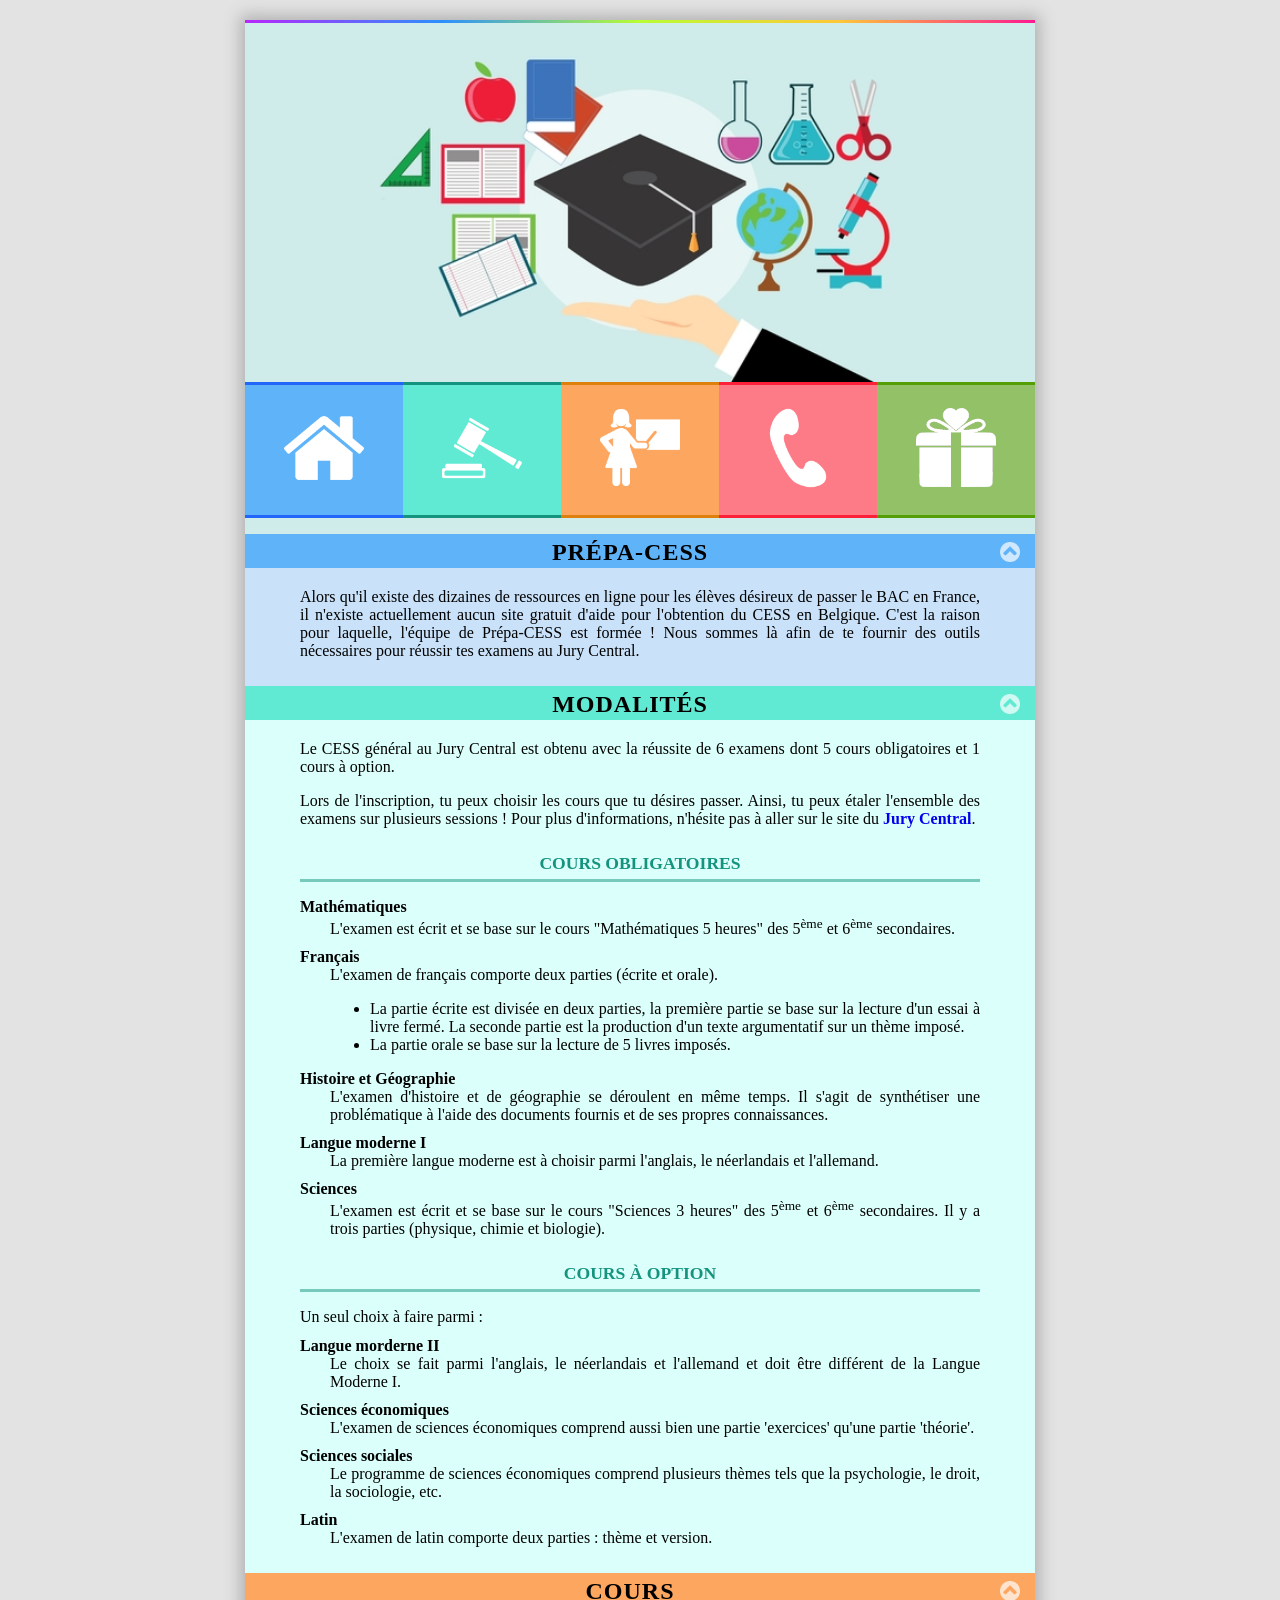
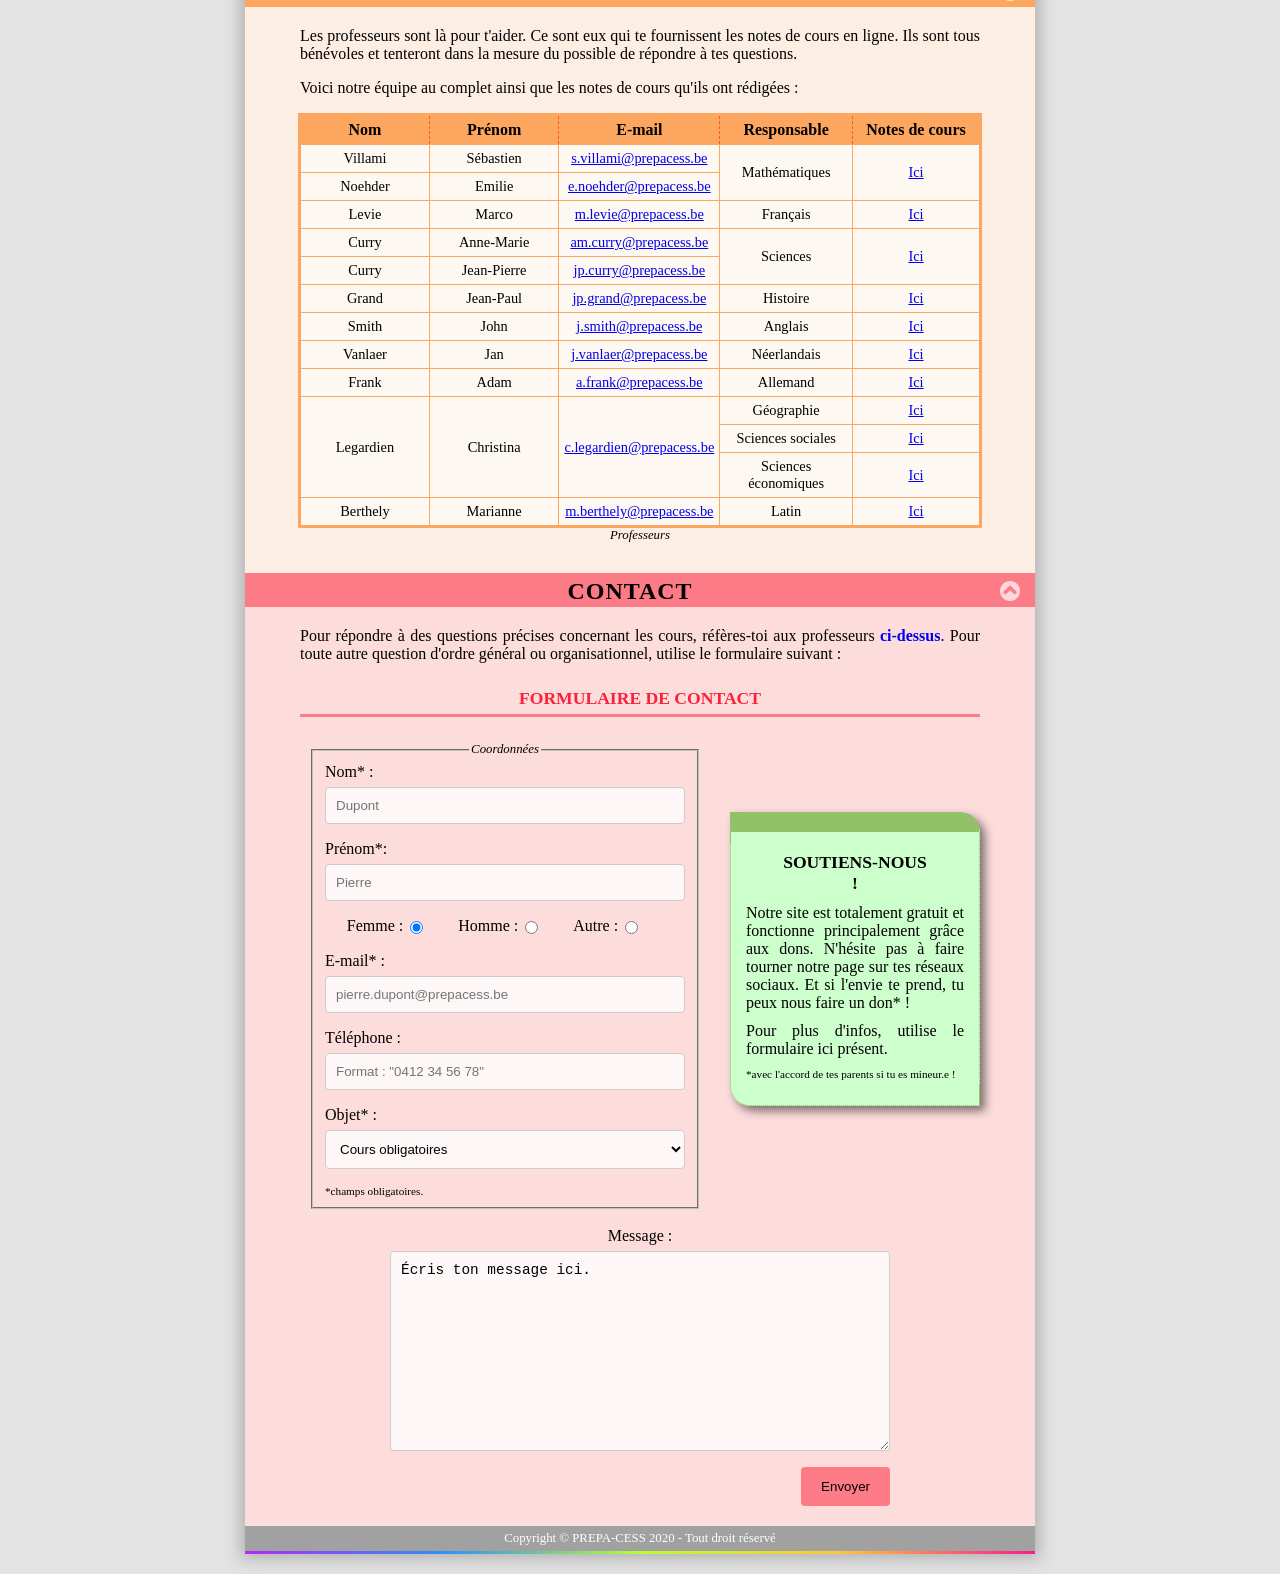
==== commit 52c54c39: "maj" ====
--- a/index.html
+++ b/index.html
@@ -324,7 +324,7 @@
                   <input type="email" id = "email" name="email1" placeholder="pierre.dupont@prepacess.be" required>
 
                   <label for="telephone">Téléphone : </label>
-                  <input type="tel" id="telephone" name="tel1" maxlength="13" pattern="[0-9]{4} [0-9]{2} [0-9]{2} [0-9]{2}" placeholder="Format : 0412 34 56 78">
+                  <input type="tel" id="telephone" name="tel1" maxlength="13" pattern="[0-9]{4} [0-9]{2} [0-9]{2} [0-9]{2}" placeholder="Format : &quot;0412 34 56 78&quot;"">
                   <label for="objet"> Objet* :
                     <select id="objet" name="objet1">
 
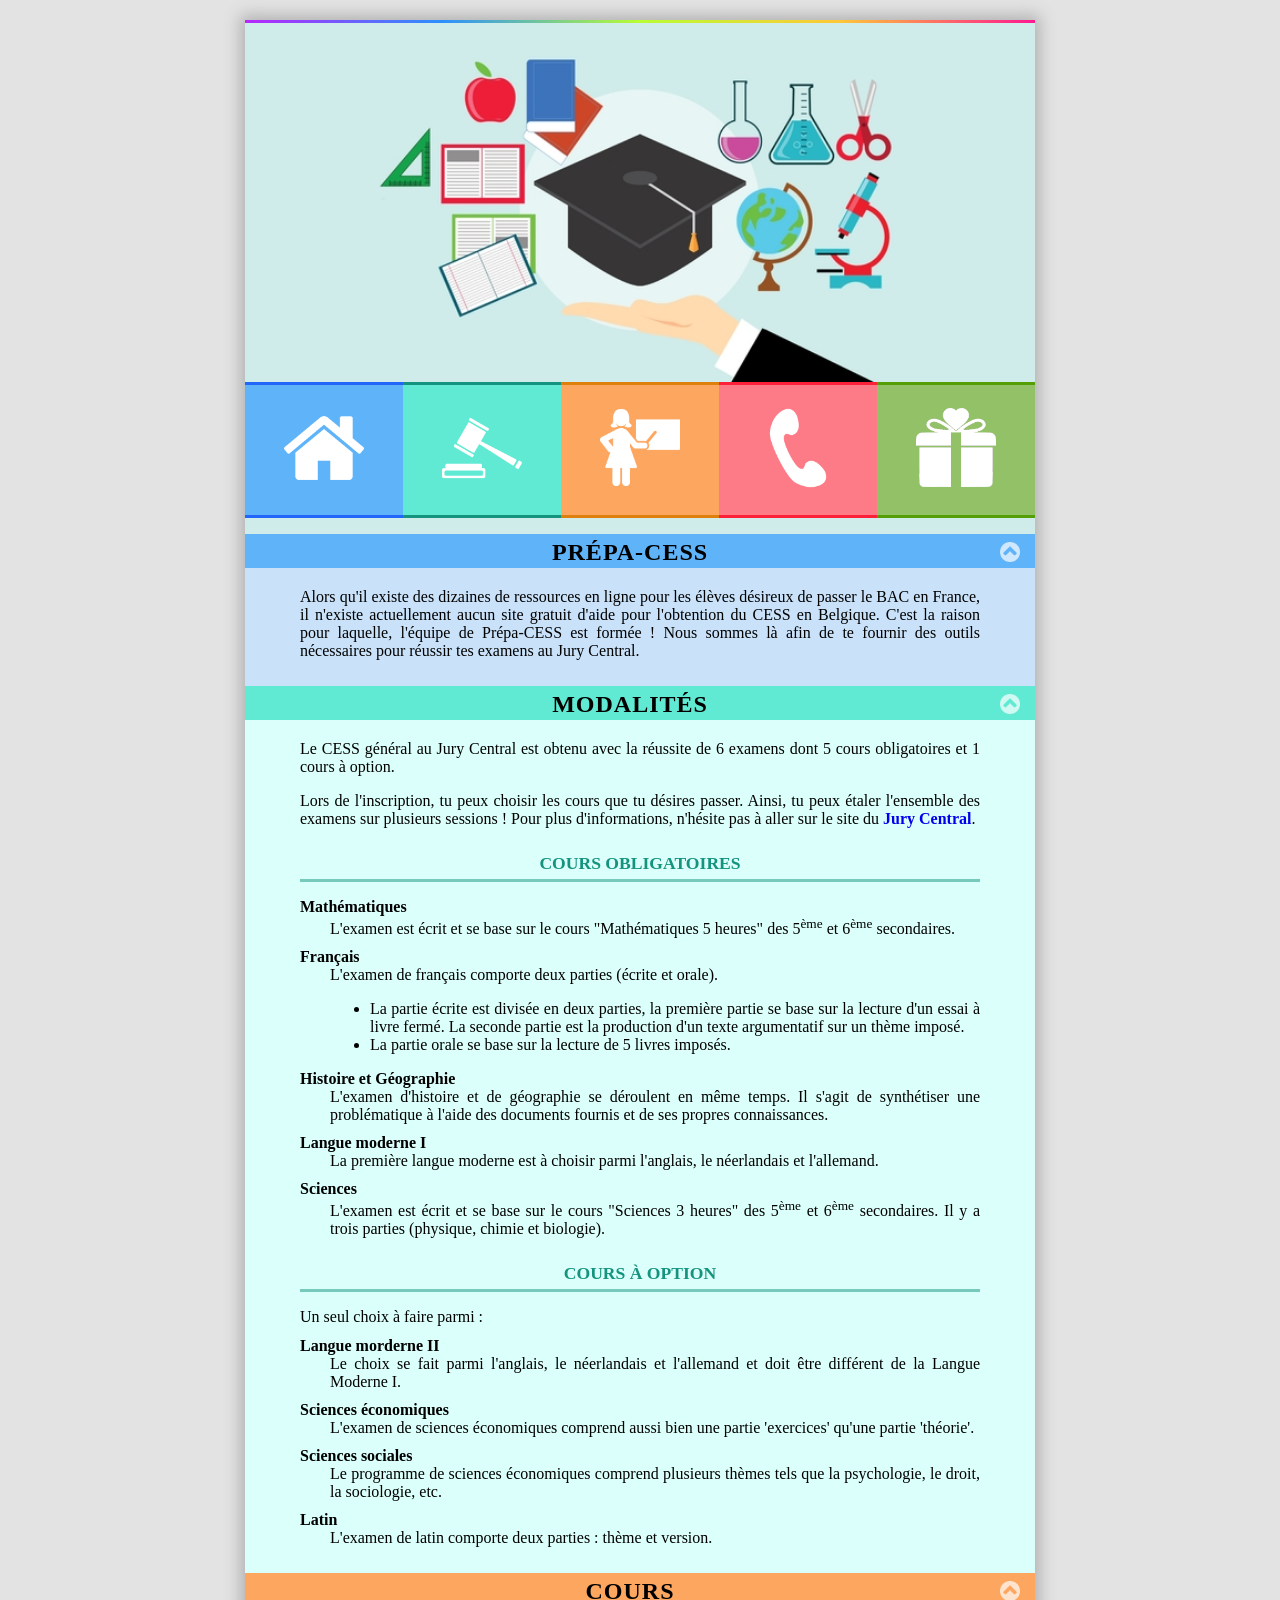
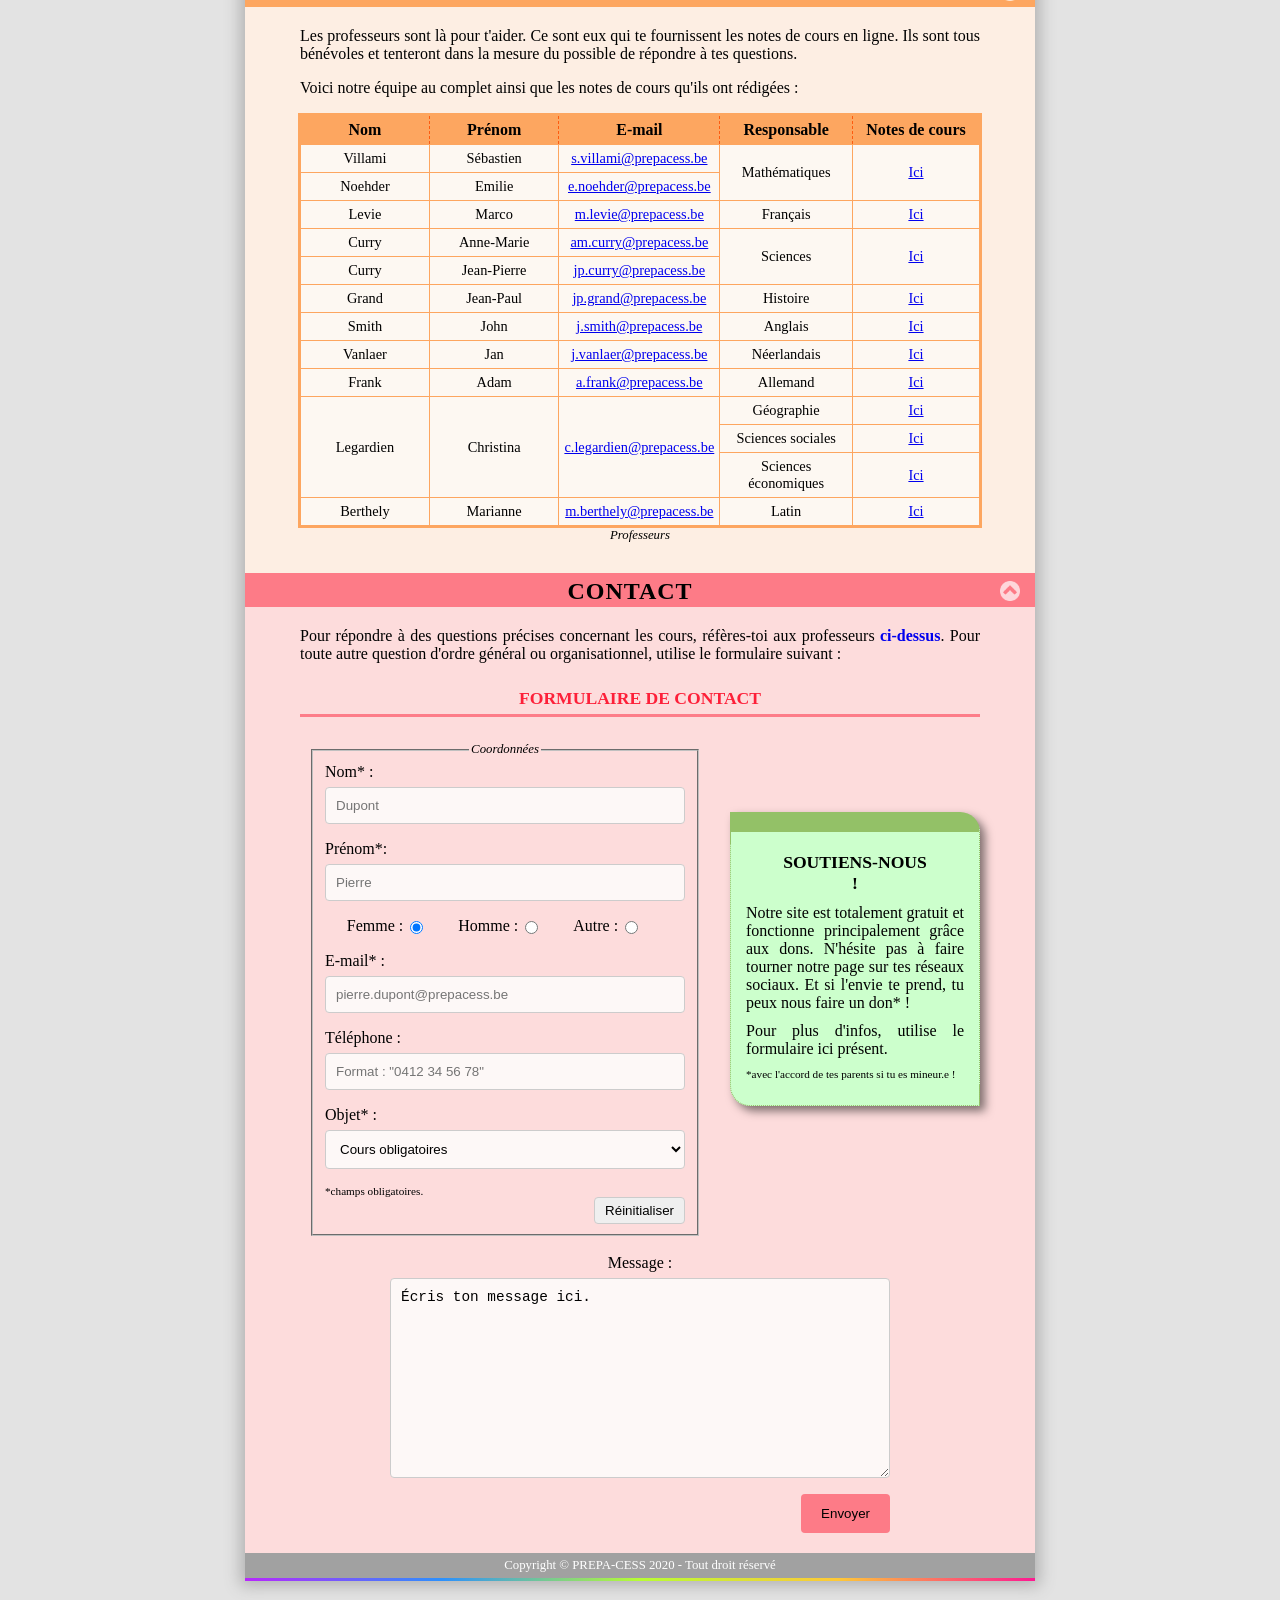
==== commit bca7f555: "maj" ====
--- a/index.html
+++ b/index.html
@@ -324,7 +324,7 @@
                   <input type="email" id = "email" name="email1" placeholder="pierre.dupont@prepacess.be" required>
 
                   <label for="telephone">Téléphone : </label>
-                  <input type="tel" id="telephone" name="tel1" maxlength="13" pattern="[0-9]{4} [0-9]{2} [0-9]{2} [0-9]{2}" placeholder="Format : &quot;0412 34 56 78&quot;"">
+                  <input type="tel" id="telephone" name="tel1" maxlength="13" pattern="[0-9]{4} [0-9]{2} [0-9]{2} [0-9]{2}" placeholder="Format : &quot;0412 34 56 78&quot;">
                   <label for="objet"> Objet* :
                     <select id="objet" name="objet1">
 
@@ -343,6 +343,10 @@
                   <div id="champ">
                       *champs obligatoires.
                   </div>
+
+                  <div id="reset">
+                  <input type="reset" value="Réinitialiser" />
+                  </div>
               </fieldset>
 
               <br/>
@@ -364,7 +368,14 @@
   <footer class="foot">
     Copyright &#169; PREPA-CESS 2020 - Tout droit réservé
   </footer>
-
+    <script> /* Mise en forme automatique du numéro de téléphone */
+      document.getElementById("telephone").onkeyup = function() {telForm()};
+      function telForm() {
+          var x = document.getElementById("telephone");
+          x.value = x.value.replace(/\D/g,'');
+          x.value = x.value.substring(0, 4) + ' ' + x.value.substring(4, 6) + ' ' + x.value.substring(6, 8) + ' ' + x.value.substring(8, 10);
+      }
+    </script>
   </body>
 
 
--- a/style.css
+++ b/style.css
@@ -328,6 +328,24 @@
   justify-content: center;
   text-align: center;
 }
+/* Style bouton reset */
+input[type=reset] {
+  border: 1px solid #CCC;
+  border-radius: 4px;
+  color: black;
+  padding: 5px 10px;
+  border-radius: 4px;
+  cursor: pointer;
+}
+input[type=reset]:hover {
+ background-color: #BBB;
+}
+#reset{
+  margin-left: 110px;
+  display: flex;
+  justify-content: flex-end;
+  align-items: flex-end;
+}
 
 /* Zone de message */
 #msg-zone{
@@ -352,6 +370,7 @@
 input[type=submit]:hover {
  background-color: #CF656E;
 }
+
 
 #envoi{
   margin-right: 110px;
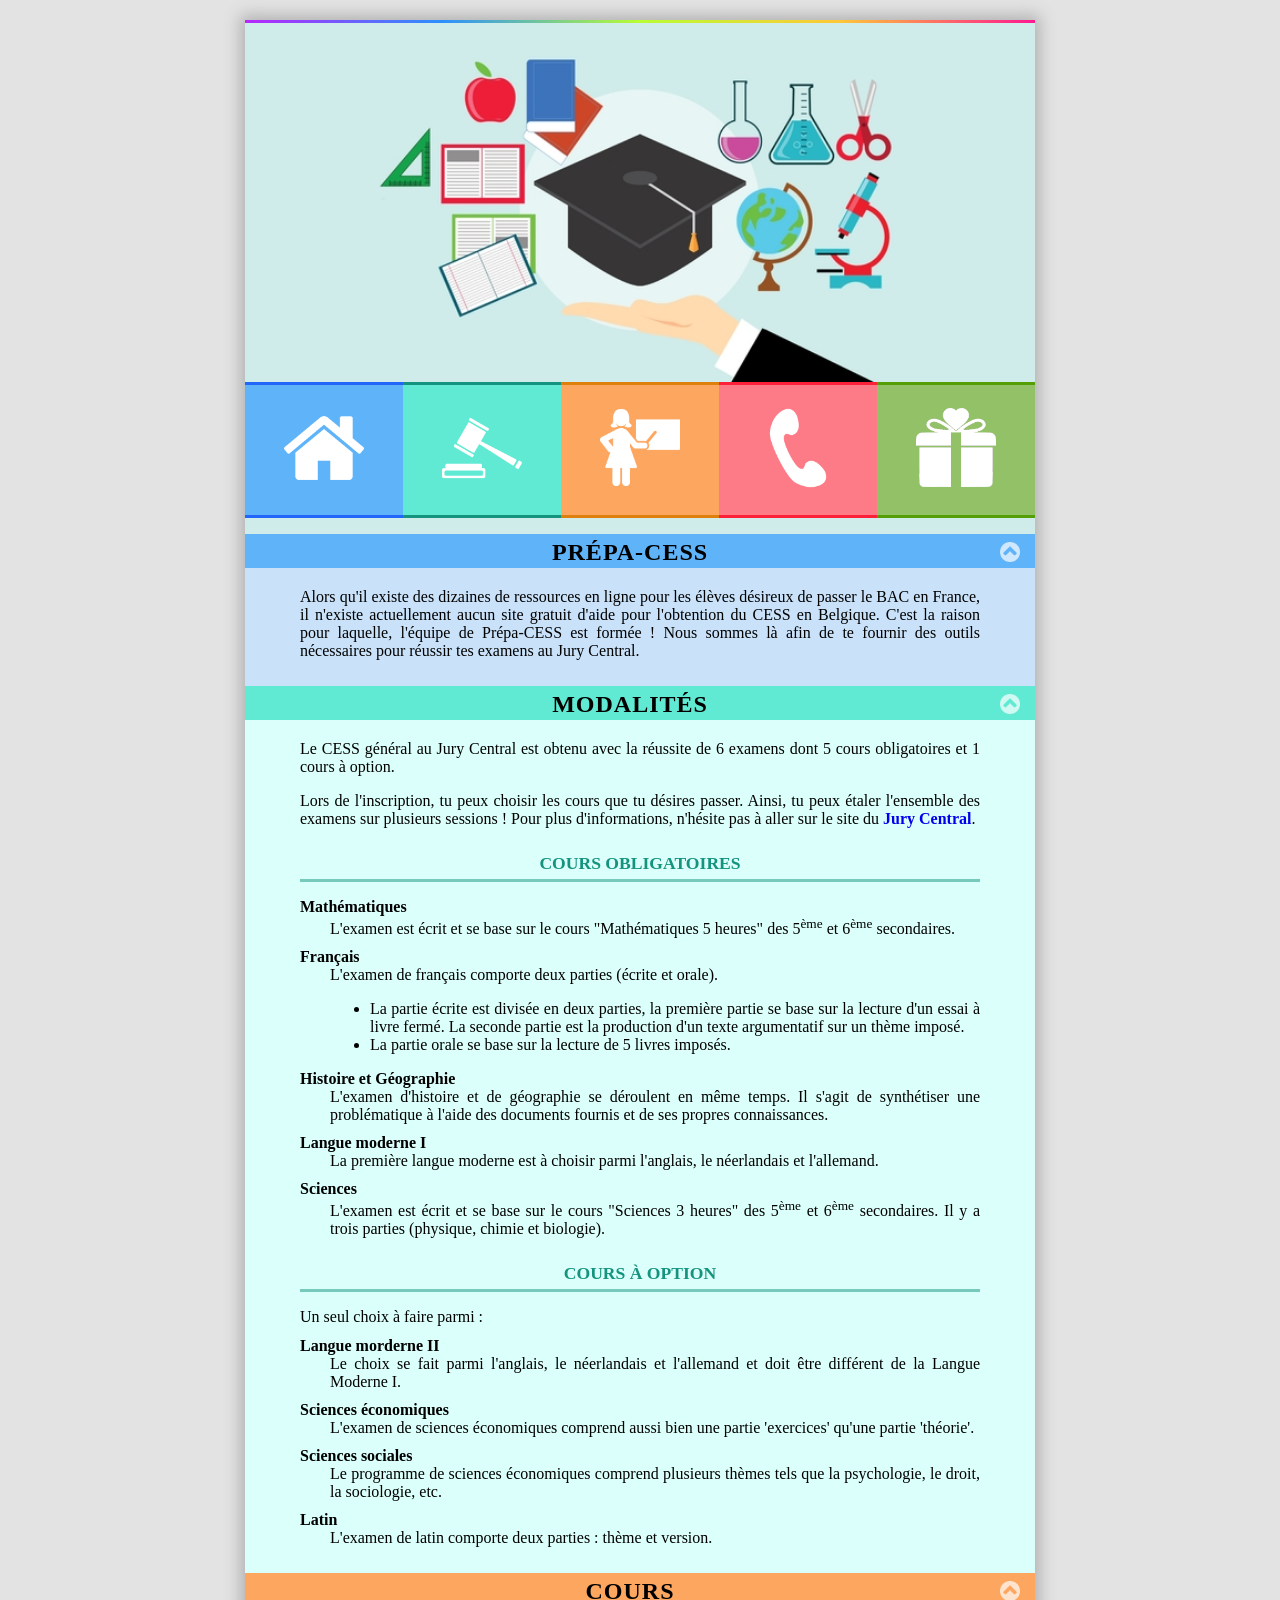
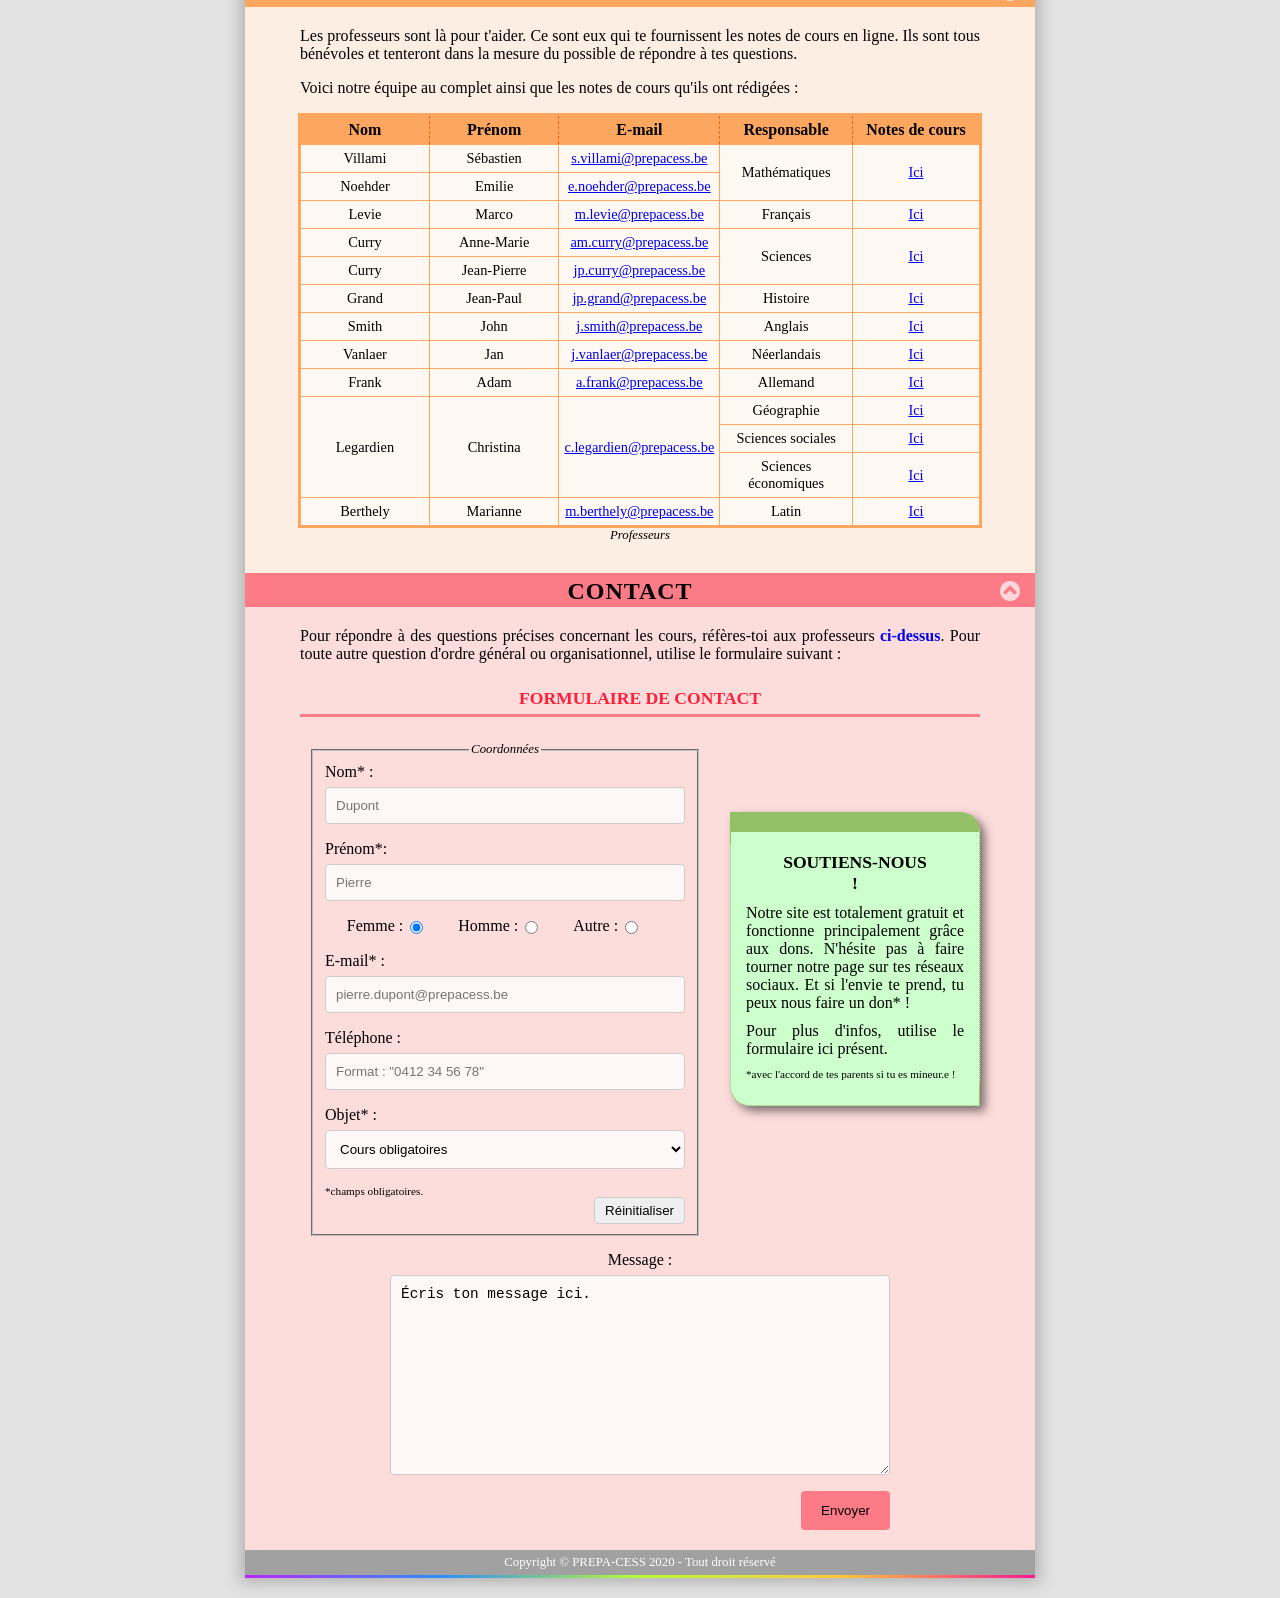
==== commit 277262a5: "maj" ====
--- a/index.html
+++ b/index.html
@@ -297,7 +297,7 @@
         </p>
       </aside>
         <div class="container">
-          <form name="data" method="POST" data-netlify="true"> <!-- permet de recueillir les données via Netlify -->
+          <form id="form1" name="data" method="POST" data-netlify="true"> <!-- permet de recueillir les données via Netlify -->
             <fieldset class="coord" style="width: 50%">
               <legend>Coordonnées</legend>
 
@@ -348,9 +348,9 @@
                   <input type="reset" value="Réinitialiser" />
                   </div>
               </fieldset>
-
-              <br/>
-
+          </form>
+
+          <form name="datamessage" method="POST" data-netlify="true">
               <div class="msg">
                 <label for="msg-zone"> Message : <br/>
                   <textarea id="msg-zone" name="message1">Écris ton message ici.</textarea>
@@ -360,7 +360,6 @@
               <div id="envoi">
                 <input type="submit" value="Envoyer">
               </div>
-
           </form>
         </div>
     </section>
--- a/style.css
+++ b/style.css
@@ -280,6 +280,9 @@
 .container {
  padding: 20px;
  margin: auto;
+}
+#form1{
+  padding-bottom: 15px;
 }
 
 .coord{
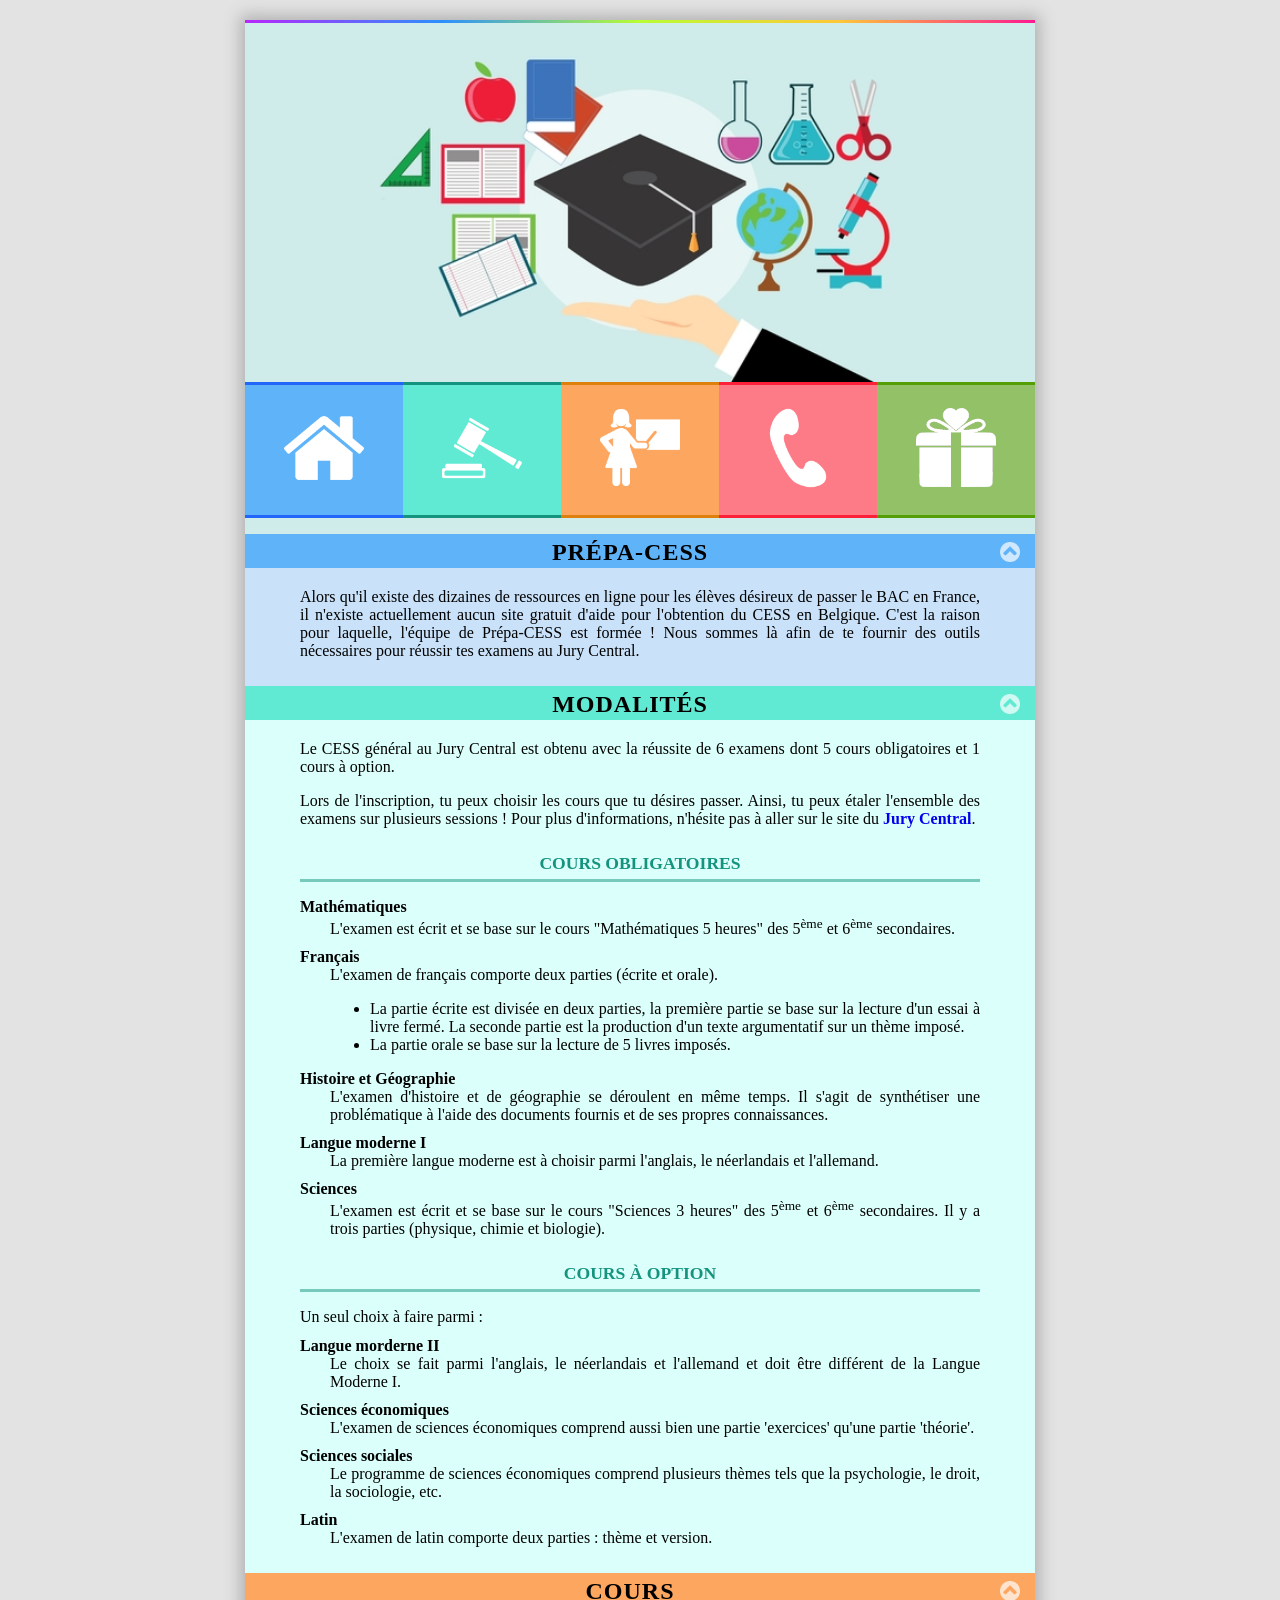
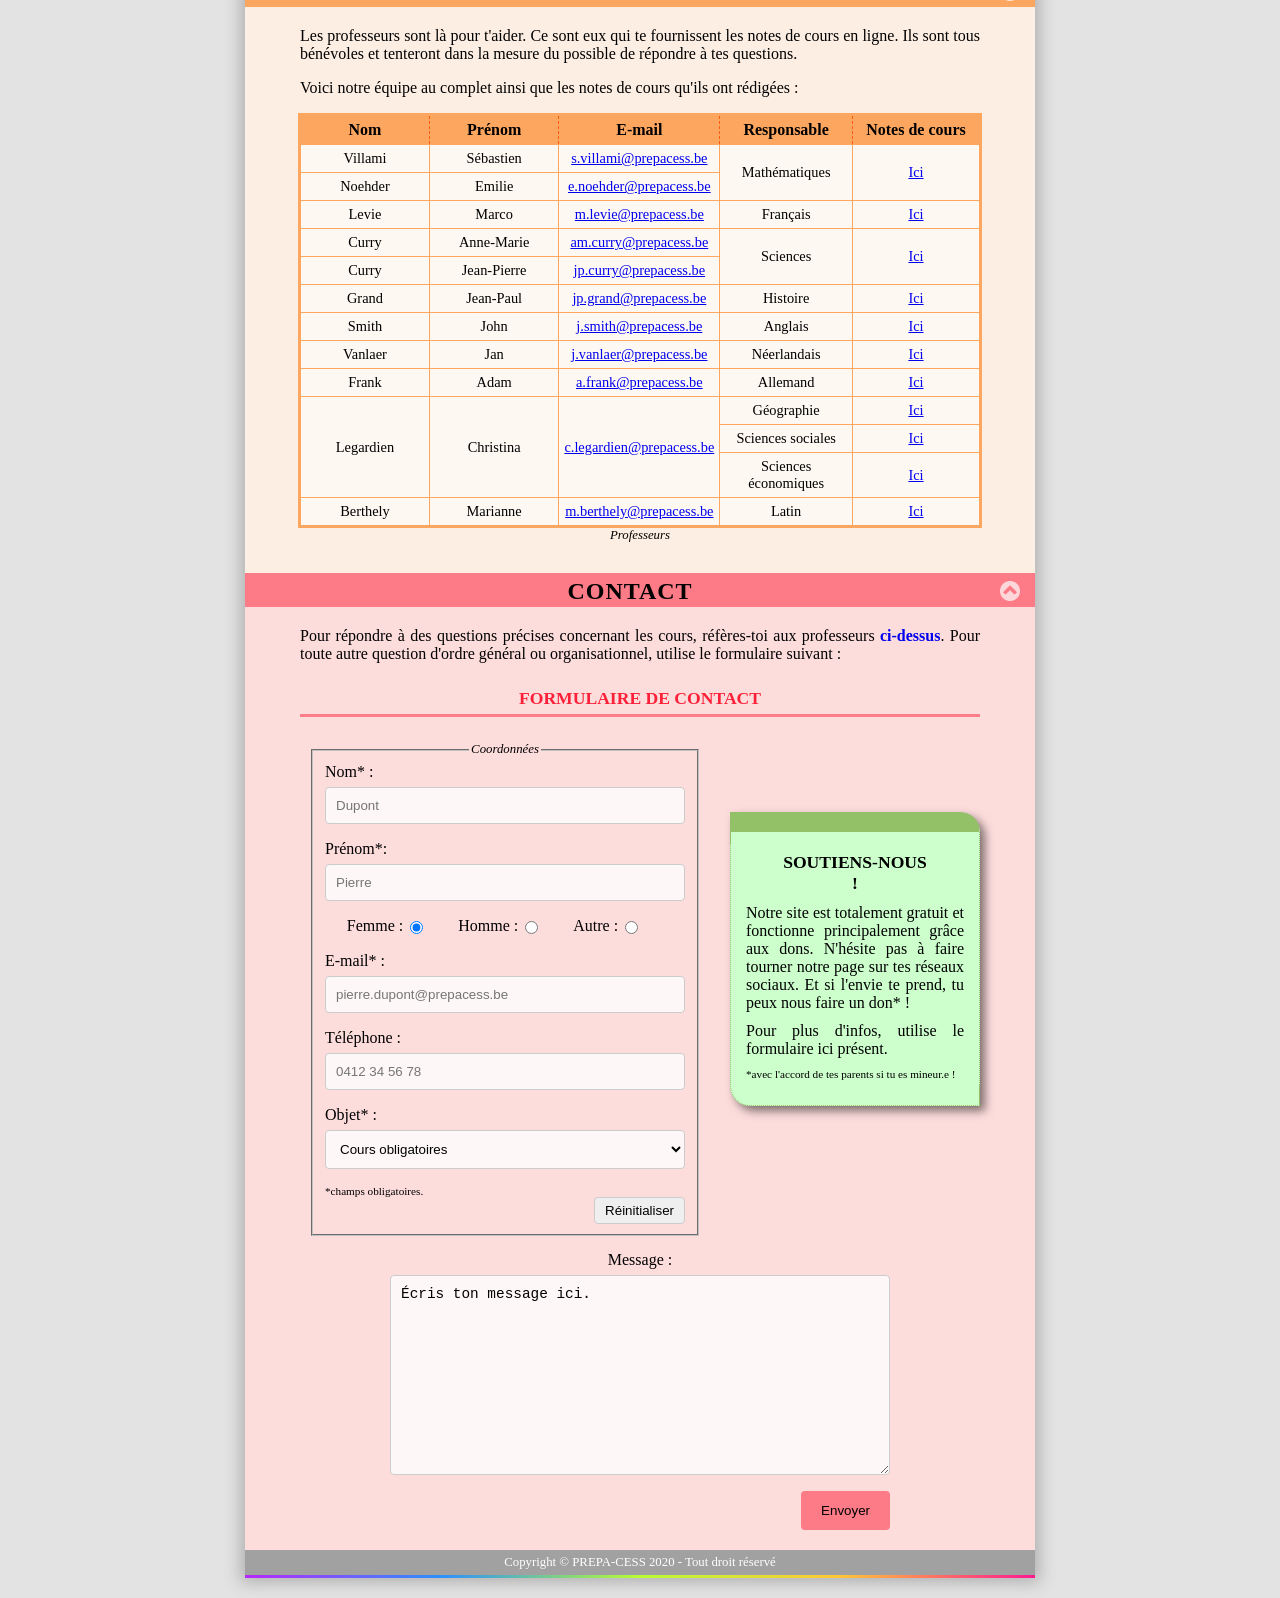
==== commit 528cb6d6: "maj" ====
--- a/index.html
+++ b/index.html
@@ -324,7 +324,7 @@
                   <input type="email" id = "email" name="email1" placeholder="pierre.dupont@prepacess.be" required>
 
                   <label for="telephone">Téléphone : </label>
-                  <input type="tel" id="telephone" name="tel1" maxlength="13" pattern="[0-9]{4} [0-9]{2} [0-9]{2} [0-9]{2}" placeholder="Format : &quot;0412 34 56 78&quot;">
+                  <input type="tel" id="telephone" name="tel1" maxlength="13" placeholder="0412 34 56 78">
                   <label for="objet"> Objet* :
                     <select id="objet" name="objet1">
 
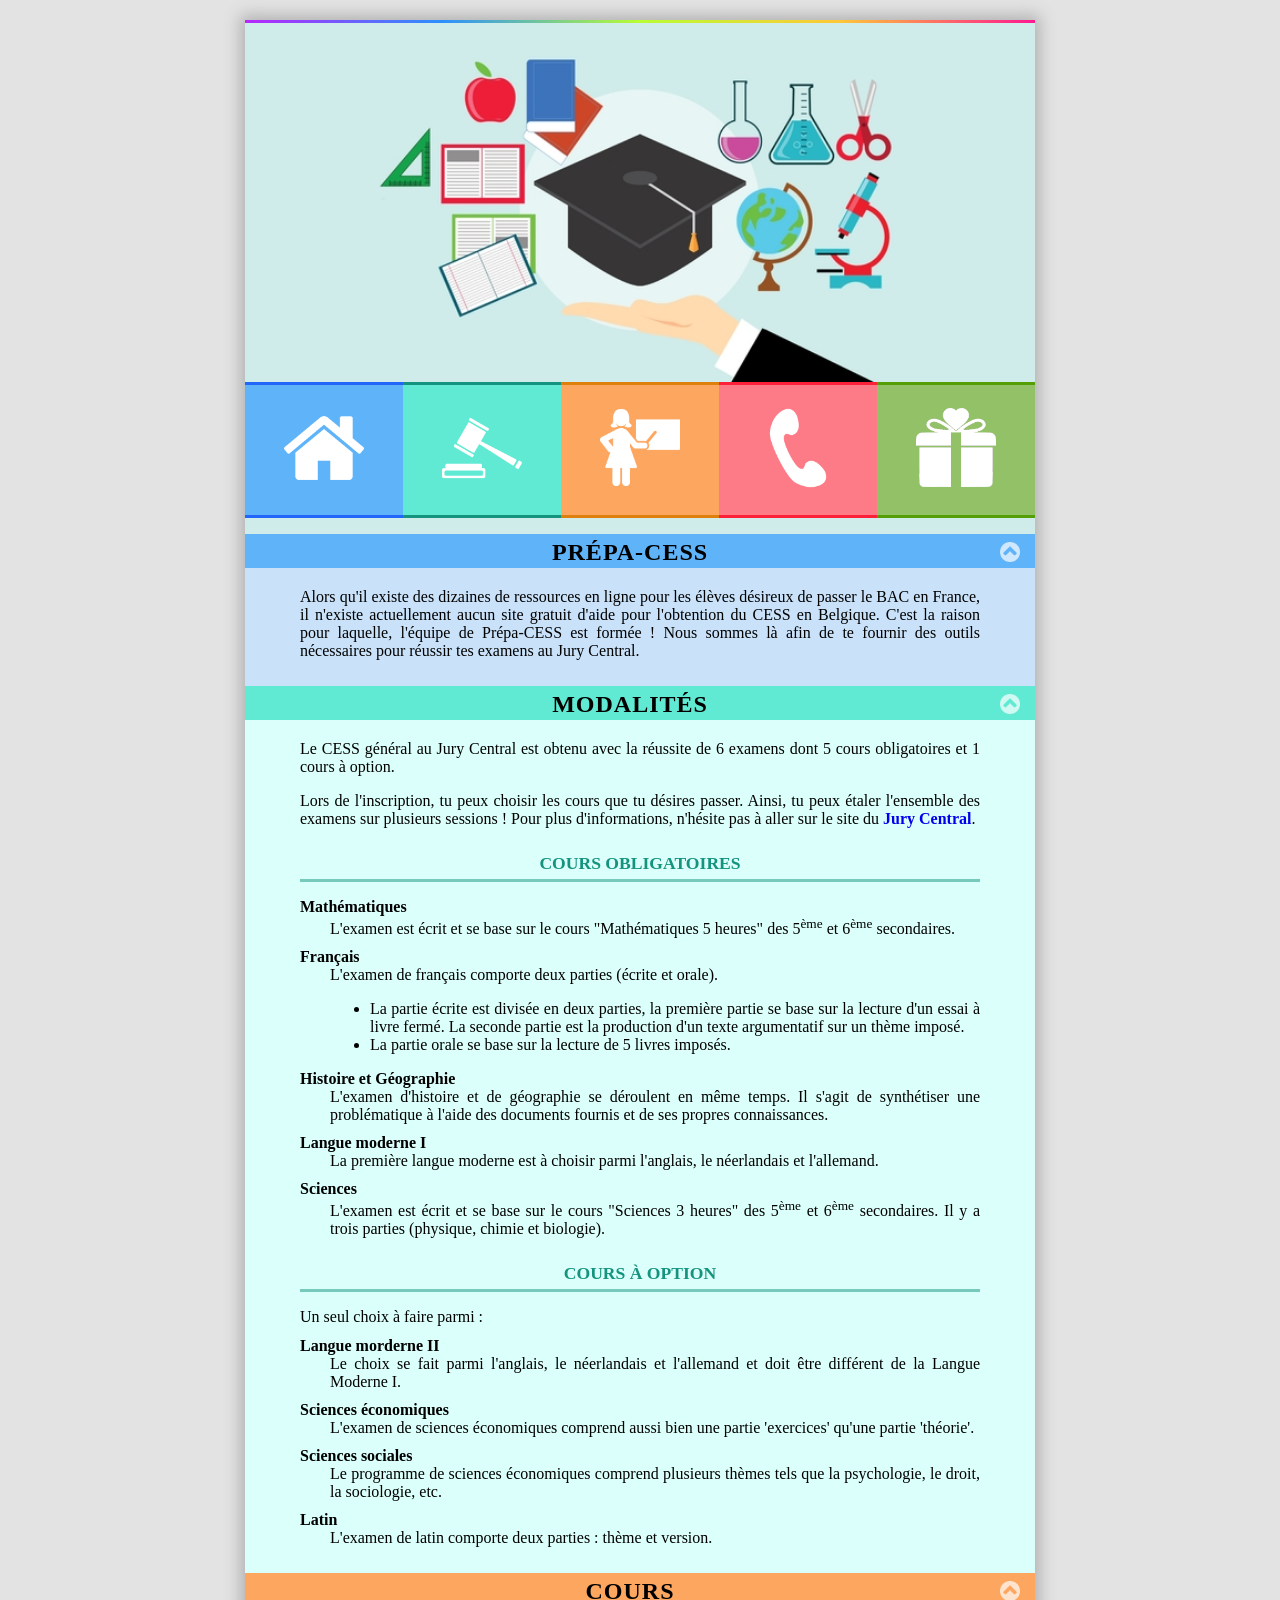
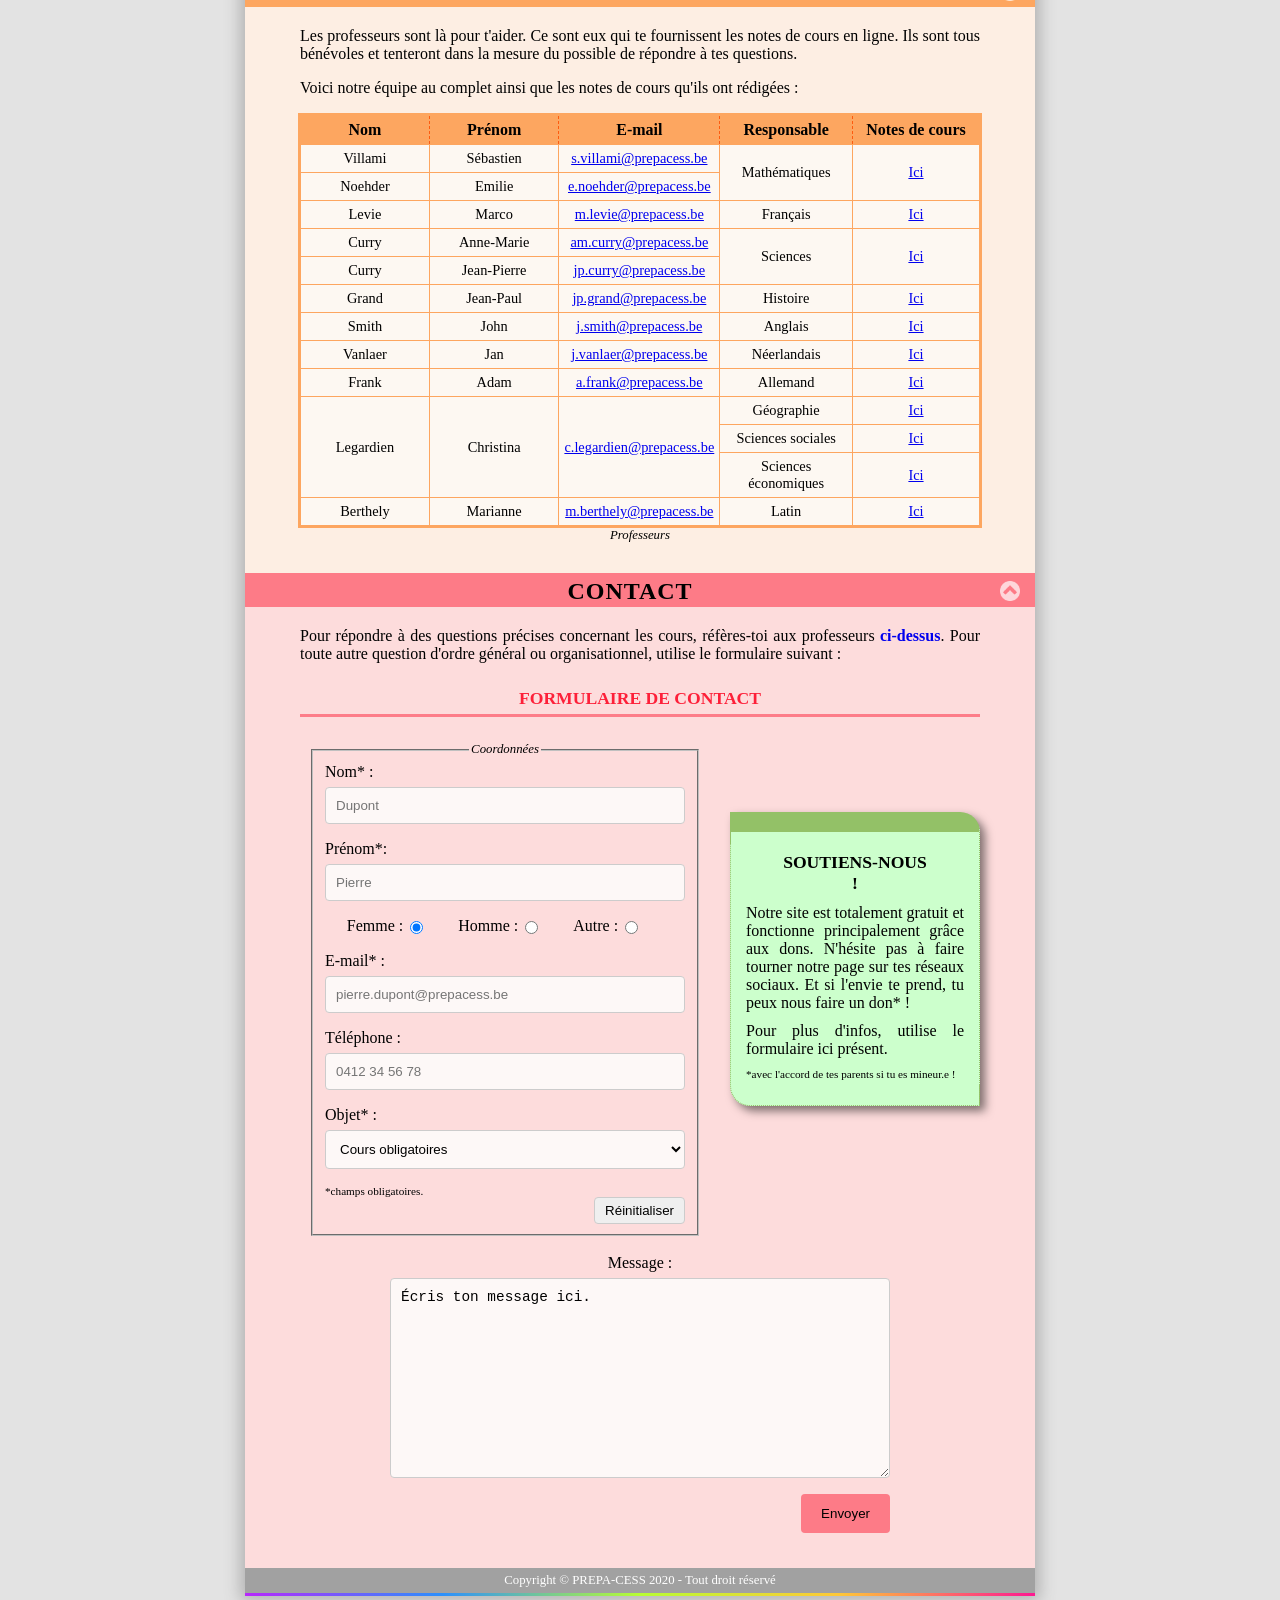
==== commit ac197e0b: "maj" ====
--- a/index.html
+++ b/index.html
@@ -347,10 +347,9 @@
                   <div id="reset">
                   <input type="reset" value="Réinitialiser" />
                   </div>
+
               </fieldset>
-          </form>
-
-          <form name="datamessage" method="POST" data-netlify="true">
+              <br>
               <div class="msg">
                 <label for="msg-zone"> Message : <br/>
                   <textarea id="msg-zone" name="message1">Écris ton message ici.</textarea>
@@ -367,14 +366,14 @@
   <footer class="foot">
     Copyright &#169; PREPA-CESS 2020 - Tout droit réservé
   </footer>
-    <script> /* Mise en forme automatique du numéro de téléphone */
-      document.getElementById("telephone").onkeyup = function() {telForm()};
-      function telForm() {
-          var x = document.getElementById("telephone");
-          x.value = x.value.replace(/\D/g,'');
-          x.value = x.value.substring(0, 4) + ' ' + x.value.substring(4, 6) + ' ' + x.value.substring(6, 8) + ' ' + x.value.substring(8, 10);
-      }
-    </script>
+  <script> /* Mise en forme automatique du numéro de téléphone */
+    document.getElementById("telephone").onkeyup = function() {telForm()};
+    function telForm() {
+        var x = document.getElementById("telephone");
+        x.value = x.value.replace(/\D/g,'');
+        x.value = x.value.substring(0, 4) + ' ' + x.value.substring(4, 6) + ' ' + x.value.substring(6, 8) + ' ' + x.value.substring(8, 10);
+    }
+  </script>
   </body>
 
 
